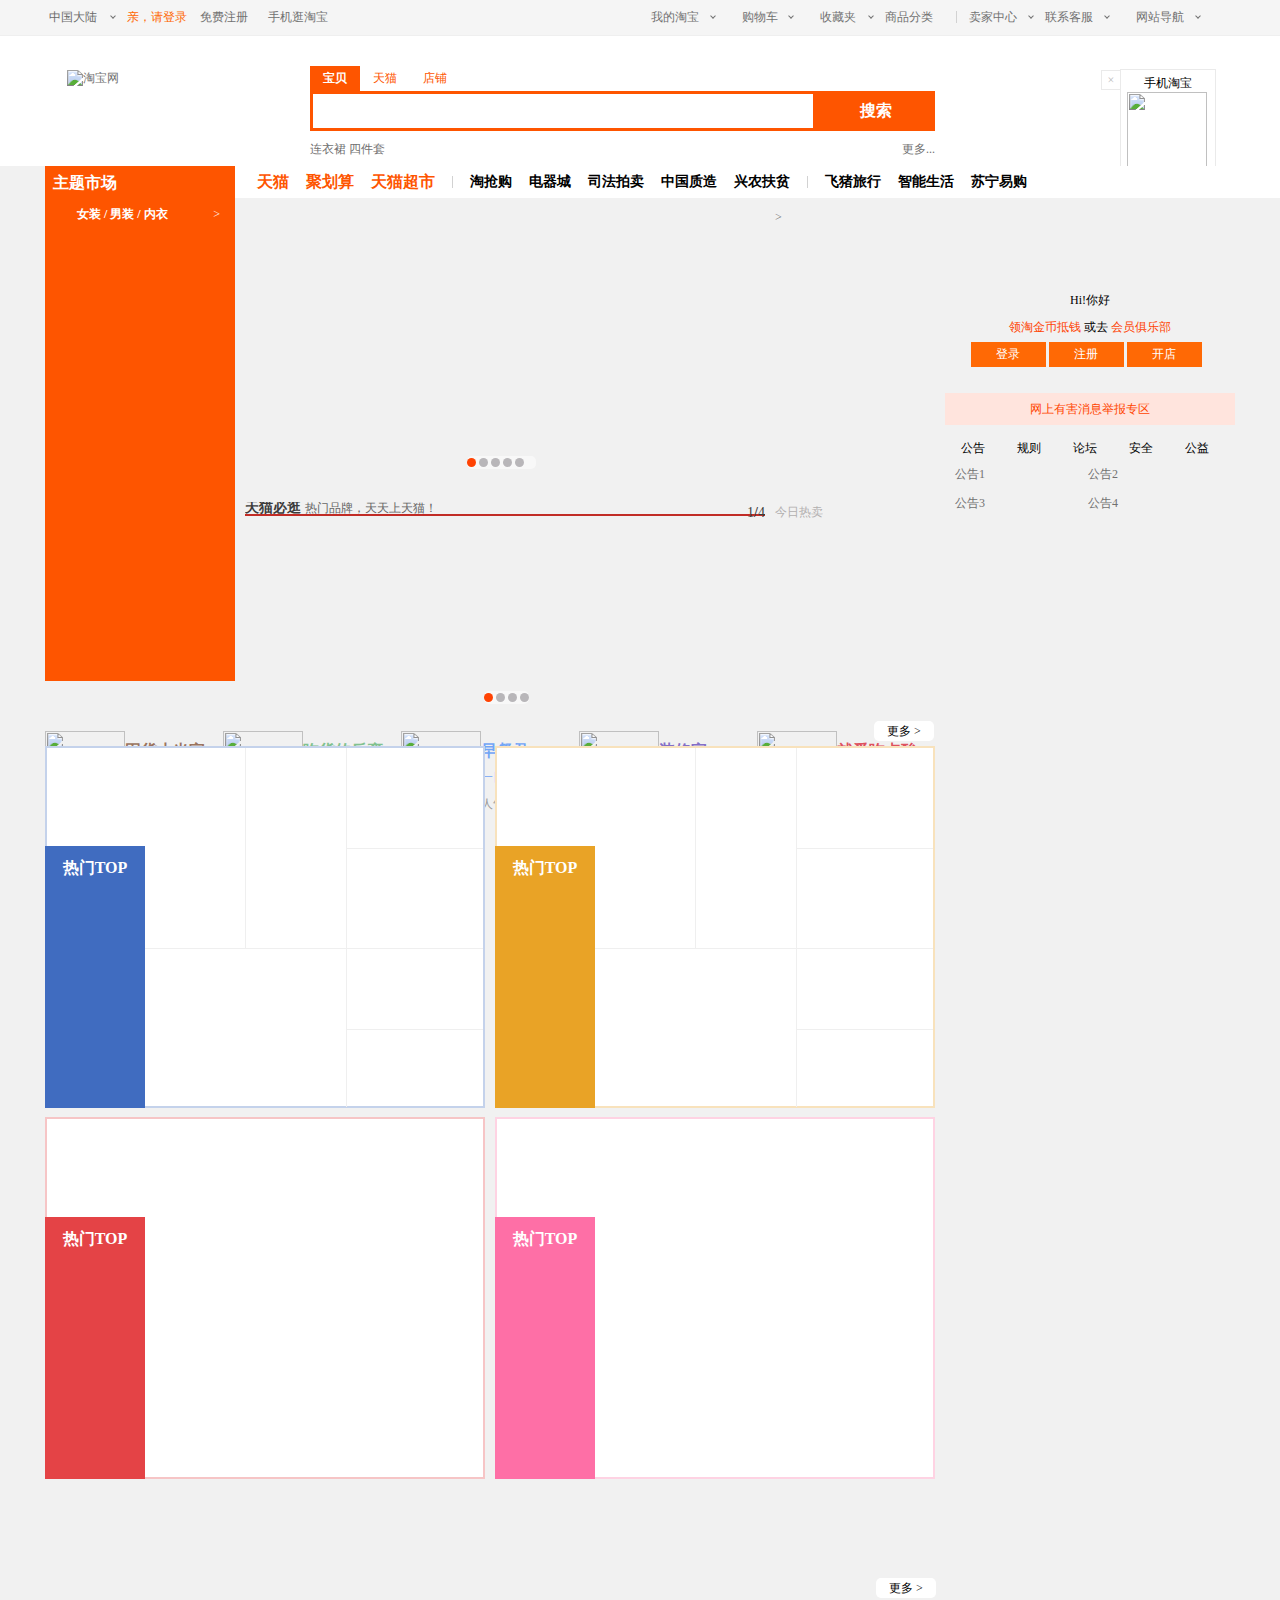
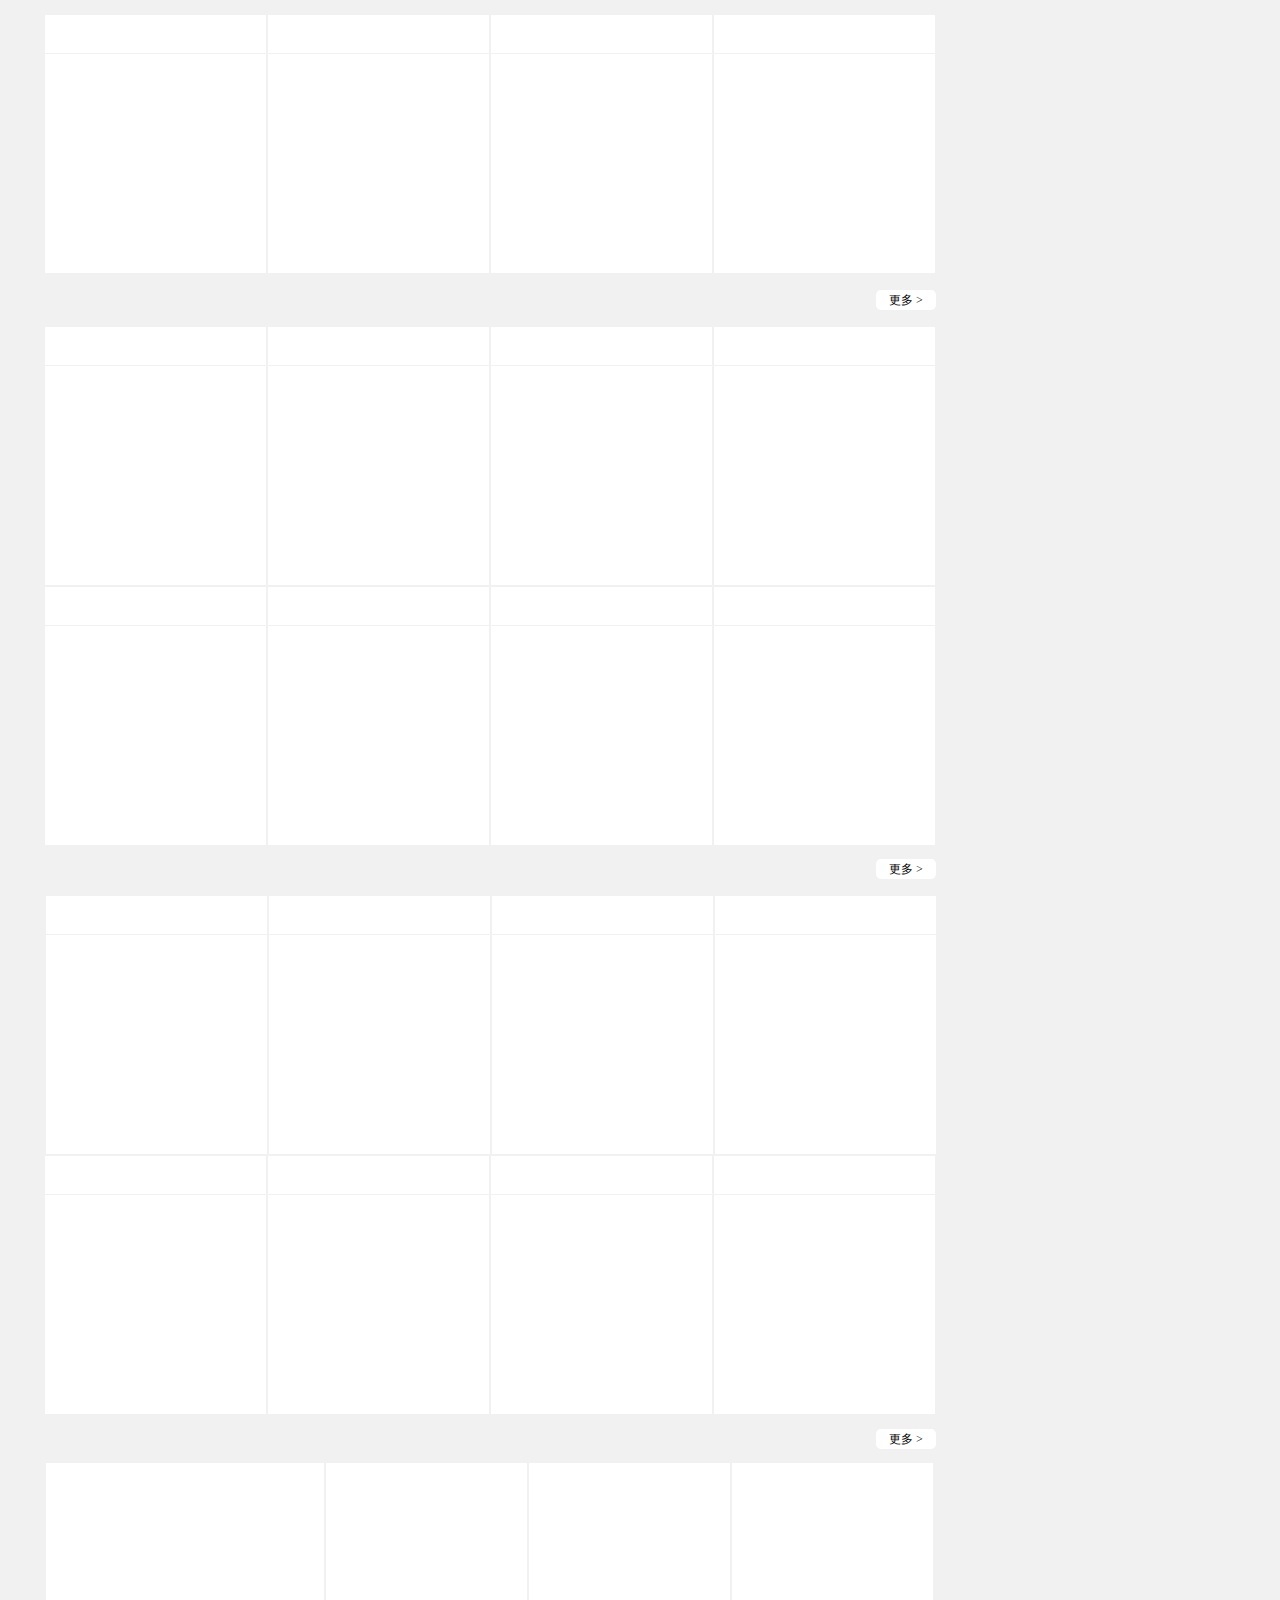
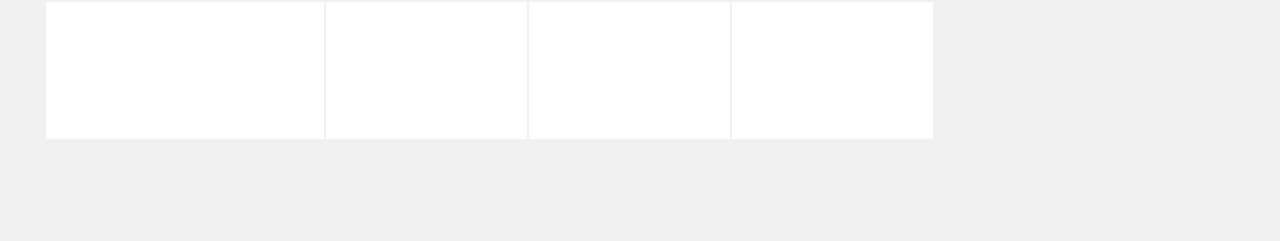
==== taobaoClone/index.html @ 54594da0 "change folder name" ====
<!DOCTYPE html>
<html lang="en">
<head>
    <meta charset="UTF-8">
    <meta name="viewport" content="width=device-width, initial-scale=1.0">
    <meta http-equiv="X-UA-Compatible" content="ie=edge">
    <title>淘宝网 - 淘！我喜欢</title>
    <link rel="stylesheet" href="css/reset.css">
    <link rel="stylesheet" href="css/index.css">
    <link rel="stylesheet" href="css/show.css">
    <link rel="stylesheet" href="css/sidebar.css">
    <script src="js/common.js"></script>
    <script src="js/popup.js"></script>
    <script src="js/slide.js"></script>
</head>
<body>
    <div class="wrap_top">
        <div class="top">
            <ul class="top_left">
                <li>
                    中国大陆<div class="arrow"></div>
                    <ul class="top_left_drop">
                        <li><a href="">全球</a></li>
                        <li><a href="">中国大陆</a></li>
                        <li><a href="">香港</a></li>
                        <li><a href="">澳门</a></li>
                        <li><a href="">台湾</a></li>
                        <li><a href="">台湾</a></li>
                        <li><a href="">马来西亚</a></li>
                        <li><a href="">新加坡</a></li>
                    </ul>
                </li>
                <li><a href="">亲，请登录</a></li>
                <li><a href="">免费注册</a></li>
                <li><a href="">手机逛淘宝</a></li>
            </ul>
            <ul class="top_right">
                <li><a href="">我的淘宝</a><div class="arrow"></div>
                    <ul class="top_right_drop">
                        <li><a href="">已买到的宝贝</a></li>
                        <li><a href="">我的足迹</a></li>
                    </ul>
                </li>
                <li><a href="">购物车</a><div class="arrow"></div></li>
                <li><a href="">收藏夹</a><div class="arrow"></div>
                    <ul class="top_right_drop">
                        <li><a href="">收藏的宝贝</a></li>
                        <li><a href="">收藏的店铺</a></li>
                    </ul>
                </li>
                <li><a href="">商品分类</a><div class="line"></div></li>
                <li><a href="">卖家中心</a><div class="arrow"></div>
                    <ul class="top_right_drop">
                        <li><a href="">免费开店</a></li>
                        <li><a href="">已卖出的宝贝</a></li>
                        <li><a href="">出售中的宝贝</a></li>
                        <li><a href="">卖家服务市场</a></li>
                        <li><a href="">卖家培训中心</a></li>
                        <li><a href="">体检中心</a></li>
                        <li><a href="">问商友</a></li>
                    </ul>
                </li>
                <li><a href="">联系客服</a><div class="arrow"></div>
                    <ul class="top_right_drop">
                        <li><a href="">消费者客服</a></li>
                        <li><a href="">卖家客服</a></li>
                    </ul>
                </li>
                <li><a href="">网站导航</a><div class="arrow"></div>
                    <ul class="top_right_drop">
                        <!-- <li>
                            <h3></h3>
                            <ul></ul>
                        </li>
                        <li>
                            <h3></h3>
                            <ul></ul>
                        </li>
                        <li>
                            <h3></h3>
                            <ul></ul>
                        </li> -->
                    </ul>
                </li>
            </ul>
        </div>
    </div>
    <div class="wrap_header">
        <div class="header">
            <div class="logo">
                <a href="http://www.taobao.com/"><img src="img/logo-taobao.jpg" alt="淘宝网"></a>
            </div>
            <div class="search">
                <form action="post" class="search_form">
                    <ul><li class="active">宝贝</li><li>天猫</li><li>店铺</li>
                    </ul><input type="text" name="" id="">
                    <button>搜索</button>
                    <div class="search_suggest">
                        <a href="">连衣裙</a>
                        <a href="">四件套</a>
                        <span><a href="">更多...</a></span>
                    </div>
                </form>
        </div>
        <div class="mar">
                    <span>×</span>
                    手机淘宝
                        <img src="img/mar/taobao.png" alt=""></div>
            </div>
    </div>
    <div class="main_up">
        <div class="menu">
            <h3>主题市场</h3>
            <ul>
                <li>
                    <span></span> /
                    <span></span> /
                    <span></span>
                    <i>></i>
                </li>
            </ul>
            <div class="popup clearfix">
                <ul class="popup_left">
                    <!-- <li>
                        <h3>女装<span>更多 ></span></h3>
                        <a href="">秋新品</a>
                        <a href="">连衣裙</a>
                        <a href="">针织衫</a>
                        <a href="">毛衣</a>
                    </li>
                    <li>
                        <h3>女装<span>更多 ></span></h3>
                        <a href="">秋新品</a>
                        <a href="">连衣裙</a>
                        <a href="">针织衫</a>
                        <a href="">毛衣</a>
                    </li>
                    <li>
                        <h3>女装<span>更多 ></span></h3>
                        <a href="">秋新品</a>
                        <a href="">连衣裙</a>
                        <a href="">针织衫</a>
                        <a href="">毛衣</a>
                    </li> -->
                </ul>
                <div class="popup_right">
                    <span class="underline"></span><h3><img src="img/heart.gif" alt=""> 猜你喜欢</h3><span class="underline"></span>
                    <p>实时推荐最适合你的宝贝</p>
                    <img src="http://temp.im/110x110" alt="">
                    <img src="http://temp.im/110x110" alt="">
                    <img src="http://temp.im/110x110" alt="">
                    <img src="http://temp.im/110x110" alt="">
                    <img src="http://temp.im/110x110" alt="">
                    <img src="http://temp.im/110x110" alt="">
                </div>
            </div>
        </div>
        <div class="ad1">
            <a href=""><img src="img/ad/ad1.jpg" alt=""></a>
        </div>
        <div class="nav">
            <ul>  
                <li class="red">天猫</li>
                <li class="red">聚划算</li>
                <li class="red">天猫超市</li>
                <li class="line"></li>
                <li>淘抢购</li>
                <li>电器城</li>
                <li>司法拍卖</li>
                <li>中国质造</li>
                <li>兴农扶贫</li>
                <li class="line"></li>
                <li>飞猪旅行</li>
                <li>智能生活</li>
                <li>苏宁易购</li>
            </ul>
        </div>
        <div class="slide_up">
            <div class="slide_up_left"><</div>
            <div class="slide_up_right">></div>
            <div class="button">
                <span class="active"></span>
                <span></span>
                <span></span>
                <span></span>
                <span></span>
            </div>
            <ul>
                <li><img src="img/ad/slide5.jpg" alt=""></li><li><img src="img/ad/slide1.jpg" alt=""></li><li><img src="img/ad/slide2.jpg" alt=""></li><li><img src="img/ad/slide3.jpg" alt=""></li><li><img src="img/ad/slide4.jpg" alt=""></li><li><img src="img/ad/slide5.jpg" alt=""></li><li><img src="img/ad/slide1.jpg" alt=""></li>
            </ul>
        </div>
        <div class="ad2"><a href=""><img src="img/ad/ad2.jpg" alt=""</a>></div>
        <div class="slide_down">
            <h3>
                <img src="img/天猫.gif" alt="">天猫必逛
                <i>热门品牌，天天上天猫！</i>
                <span><em></em>/<em></em></span>
            </h3>
            <div class="slide_down_left"><</div>
            <div class="slide_down_right">></div>
            <div class="button">
                <span class="active"></span>
                <span></span>
                <span></span>
                <span></span>
            </div>
            <ul>
                <li><a href=""><img src="http://temp.im/520x202" alt=""></a></li><li><a href=""><img src="http://temp.im/520x202" alt=""></a></li><li><a href=""><img src="http://temp.im/520x202" alt=""></a></li><li><a href=""><img src="http://temp.im/520x202" alt=""></a></li><li><a href=""><img src="http://temp.im/520x202" alt=""></a></li><li><a href=""><img src="http://temp.im/520x202" alt=""></a></li>
            </ul>
        </div>
        <div class="ad3"><h2>今日热卖</h2><a href=""><img src="img/ad/ad3.jpg" alt=""></a></div>
        <div class="ad4">
            <div>
                <img src="" alt="">
                <h4>囤货小当家</h4>
                <strong>会囤会生活</strong><span>人气3234222</span>
            </div>
            <div>
                <img src="" alt="">
                <h4>吃货的后裔</h4>
                <strong>翻滚吧美食君</strong><span>人气3234222</span>
            </div>
            <div>
                <img src="" alt="">
                <h4>早餐君</h4>
                <strong>一日之计在于晨</strong><span>人气3234222</span>
            </div>
            <div>
                <img src="" alt="">
                <h4>装修家</h4>
                <strong>造我的舒适家</strong><span>人气3234222</span>
            </div>
            <div>
                <img src="" alt="">
                <h4>就爱吃点酸</h4>
                <strong>忍不住的口水</strong><span>人气3234222</span>
            </div>
        </div>

        <div class="sidebar_up">
            <div class="login">
                <div class="wrap">
                    <img src="img/getAvatar_002.jpg" alt="">
                </div>
                <p>Hi!你好</p>
                <p><a href="">领淘金币抵钱</a> 或去 <a href="">会员俱乐部</a></p>
                <form action="">
                    <button>登录</button>
                    <button>注册</button>
                    <button>开店</button>
                </form>
            </div>
            <a href="">网上有害消息举报专区</a>
            <div class="tab">
                <ul>
                    <li>公告</li><li>规则</li><li>论坛</li><li>安全</li><li>公益</li>
                </ul>
                <div class="box">
                    <a href="">公告1</a>
                    <a href="">公告2</a>
                    <a href="">公告3</a>
                    <a href="">公告4</a>
                </div>
            </div>
            <ul>
                <li></li>
                <li></li>
                <li></li>
                <li></li>
                <li></li>
                <li></li>
                <li></li>
                <li></li>
                <li></li>
                <li></li>
                <li></li>
                <li></li>
            </ul>
            <div class="app"></div>
        </div>
    </div>
    <div class="main_down">
        <div class="show1">
            <h3 class="show_title"><em><strong>更多 ></strong></em></h3>
            <div class="often">
                <div class="logo"><img src="img/show/show1-1.png" alt=""></div>
                <div class="side"><h4>热门TOP</h4></div>
                <div><img src="img/show/show1 1 1.jpg" alt=""></div>
                <div><img src="img/show/show1 1 2.jpg" alt=""></div>
                <div><img src="img/show/show1 1 3.jpg" alt=""></div>
                <div><img src="" alt=""></div>
                <div><img src="img/show/show1 1 5.jpg" alt="" class="show_center1"></div>
                <div><img src="img/show/show1 1 6.jpg" alt="" class="show_center2"></div>
                <div><img src="img/show/show1 1 7.jpg" alt="" class="show_center2"></div>
            </div>
            <div class="often">
                <div class="logo"><img src="img/show/show1-2.png" alt=""></div>
                <div class="side"><h4>热门TOP</h4></div>
                <div><img src="img/show/show1 2 1.jpg" alt=""></div>
                <div><img src="img/show/show1 2 2.jpg" alt=""></div>
                <div><img src="img/show/show1 2 3.jpg" alt="">
                </div>
                <div><img src="" alt=""></div>
                <div><img src="img/show/show1 2 5.jpg" alt="" class="show_center1"></div>
                <div><img src="img/show/show1 2 6.jpg" alt="" class="show_center2"></div>
                <div><img src="" alt="" class="show_center2"></div>
            </div>
            <div class="often">
                <div class="logo"><img src="img/show/show1-3.png" alt=""></div>
                <div class="side"><h4>热门TOP</h4></div>
                <!-- <div><img src="img/show/show1 3 1.jpg" alt="">
                <</div>
                <div><img src="img/show/show1 3 2.jpg" alt=""></div>
                <div><img src="img/show/show1 3 3.jpg" alt=""></div>
                <div><img src="img/show/show1 3 4.jpg" alt=""></div>
                <div><img src="img/show/show1 3 5.jpg" alt=""></div>
                <div><img src="img/show/show1 3 6.jpg" alt=""></div>
                <div><img src="img/show/show1 3 7.jpg" alt=""></div> -->
            </div>
            <div class="often">
                <div class="logo"><img src="img/show/show1-4.png" alt=""></div>
                <div class="side"><h4>热门TOP</h4></div>
                <!-- <div><img src="img/show/show1 4 1.jpg" alt=""></div>
                <div><img src="img/show/show1 4 2.jpg" alt=""></div>
                <div><img src="img/show/show1 4 3.jpg" alt=""></div>
                <div><img src="img/show/show1 4 4.jpg" alt=""></div>
                <div><img src="img/show/show1 4 5.jpg" alt=""></div>
                <div><img src="img/show/show1 4 6.jpg" alt=""></div>
                <div><img src="img/show/show1 4 7.jpg" alt=""></div> -->
            </div>

        </div>

        <div class="ad5"><a href=""><img src="img/ad/ad5.jpg" alt=""></a></div>

        <div class="show2">
            <h3 class="show_title"><em><strong>更多 ></strong></em></h3>
            <div class="show_common">
                <div class="top">
                    <img src="img/show/show2 1 top.png" alt="" class="show_logo">
                    <img src="img/show-mar.gif" alt="" class="show_mar">
                </div>
                <div class="highlong"><img src="img/show/show2 1 1.jpg" alt=""></div>
                <div class="square"><img src="img/show/show2 1 2.png" alt=""></div>
                <div class="square"><img src="img/show/show2 1 3.png" alt=""></div>
            </div>
            <div class="show_common">
                <div class="top">
                    <img src="img/show/show2 2 top.png" alt="" class="show_logo">
                    <img src="img/show-mar.gif" alt="" class="show_mar">
                </div>
                <div class="square"><img src="img/show/show2 2 1.png" alt=""></div>
                <div class="square"><img src="img/show/show2 2 2.jpg" alt=""></div>
                <div class="square"><img src="img/show/show2 2 3.png" alt=""></div>
                <div class="square"><img src="img/show/show2 2 4.jpg" alt=""></div>
            </div>
            <div class="show_common">
                <div class="top">
                    <img src="img/show/show2 3 top.png" alt="" class="show_logo">
                    <img src="img/show-mar.gif" alt="" class="show_mar">
                </div>
                <div class="highlong"><img src="img/show/show2 3 1.jpg" alt=""></div>
                <div class="square"><img src="img/show/show2 3 2.jpg" alt=""></div>
                <div class="square"><img src="img/show/show2 3 3.jpg" alt=""></div>
            </div>
            <div class="show_common">
                <div class="top">
                    <img src="img/show/show2 4 top.png" alt="" class="show_logo">
                    <img src="img/show-mar.gif" alt="" class="show_mar">
                </div>
                <div class="square"><img src="img/show/show2 4 1.png" alt=""></div>
                <div class="square"><img src="img/show/show2 4 2.jpg" alt=""></div>
                <div class="square"><img src="img/show/show2 4 3.jpg" alt=""></div>
                <div class="square"><img src="img/show/show2 4 4.jpg" alt=""></div>
            </div>
        </div>
        <div class="show3">
            <h3 class="show_title"><em><strong>更多 ></strong></em></h3>
            <div class="show_common">
                <div class="top">
                    <img src="img/show/show3 1 top.png" alt="" class="show_logo">
                    <img src="img/show-mar.gif" alt="" class="show_mar">
                </div>
                <div class="highlong2"><img src="img/show/show3 1 1.jpg" alt=""></div>
                <div class="highlong2"><img src="img/show/show3 1 2.jpg" alt=""></div>
                <div class="widelong"></div>
            </div>
            <div class="show_common">
                <div class="top">
                    <img src="img/show/show3 2 top.png" alt="" class="show_logo">
                    <img src="img/show-mar.gif" alt="" class="show_mar">
                </div>
                <div class="square"><img src="img/show/show3 2 1.jpg" alt=""></div>
                <div class="square"><img src="img/show/show3 2 2.jpg" alt=""></div>
                <div class="square"><img src="img/show/show3 2 3.jpg" alt=""></div>
                <div class="square"><img src="img/show/show3 2 4.jpg" alt=""></div>
            </div>
            <div class="show_common">
                <div class="top">
                    <img src="img/show/show3 3 top.png" alt="" class="show_logo">
                </div>
                <div class="highlong2"><img src="img/show/show3 3 1.jpg" alt=""></div>
                <div class="highlong2"><img src="img/show/show3 3 2.jpg" alt=""></div>
                <div class="widelong"></div>
            </div>
            <div class="show_common">
                <div class="top">
                    <img src="img/show/show3 4 top.jpg" alt="" class="show_logo">
                    <img src="img/show-mar.gif" alt="" class="show_mar">
                </div>
                <div class="square"><img src="img/show/show3 4 1.jpg" alt=""></div>
                <div class="square"><img src="img/show/show3 4 2.jpg" alt=""></div>
                <div class="square"><img src="img/show/show3 4 3.jpg" alt=""></div>
                <div class="square"><img src="img/show/show3 4 4.jpg" alt=""></div>
            </div>
            <div class="show_common">
                <div class="top">
                    <img src="img/show/show3 5 top.png" alt="" class="show_logo">
                    <img src="img/show-mar.gif" alt="" class="show_mar">
                </div>
                <div class="square"><img src="img/show/show3 5 1.jpg" alt=""></div>
                <div class="square"><img src="img/show/show3 5 2.jpg" alt=""></div>
                <div class="square"><img src="img/show/show3 5 3.jpg" alt=""></div>
                <div class="square"><img src="img/show/show3 5 4.jpg" alt=""></div>
            </div>
            <div class="show_common">
                <div class="top">
                    <img src="img/show/show3 6 top.png" alt="" class="show_logo">
                    <img src="img/show-mar.gif" alt="" class="show_mar">
                </div>
                <div class="highlong2"><img src="img/show/show3 6 1.jpg" alt=""></div>
                <div class="highlong2"><img src="img/show/show3 6 2.jpg" alt=""></div>
                <div class="widelong"></div>
            </div>
            <div class="show_common">
                <div class="top">
                    <img src="img/show/show3 7 top.png" alt="" class="show_logo">
                    <img src="img/show-mar.gif" alt="" class="show_mar">
                </div>
                <div class="highlong2"><img src="img/show/show3 7 1.jpg" alt=""></div>
                <div class="highlong2"><img src="img/show/show3 7 2.jpg" alt=""></div>
                <div class="widelong"></div>
            </div>
            <div class="show_common">
                <div class="top">
                    <img src="img/show/show3 8 top.png" alt="" class="show_logo">
                    <img src="img/show-mar.gif" alt="" class="show_mar">
                </div>
                <div class="square"><img src="img/show/show3 8 1.jpg" alt=""></div>
                <div class="square"><img src="img/show/show3 8 2.jpg" alt=""></div>
                <div class="square"><img src="img/show/show3 8 3.jpg" alt=""></div>
                <div class="square"><img src="img/show/show3 8 4.jpg" alt=""></div>
            </div>
        </div>
        <div class="show4">
            <h3 class="show_title"><em><strong>更多 ></strong></em></h3>
            <div class="show_common">
                <div class="top">
                    <img src="img/show/show4 1 top.png" alt="" class="show_logo">
                    <img src="img/show-mar.gif" alt="" class="show_mar">
                </div>
                <div class="square"><img src="img/show/show4 1 1.jpg" alt=""></div>
                <div class="square"><img src="img/show/show4 1 2.jpg" alt=""></div>
                <div class="square"><img src="img/show/show4 1 3.jpg" alt=""></div>
                <div class="square"><img src="img/show/show4 1 4.jpg" alt=""></div>
            </div>
            <div class="show_common">
                <div class="top">
                    <img src="img/show/show4 2 top.png" alt="" class="show_logo">
                    <img src="img/show-mar.gif" alt="" class="show_mar">
                </div>
                <div class="square"><img src="img/show/show4 2 1.jpg" alt=""></div>
                <div class="square"><img src="img/show/show4 2 2.jpg" alt=""></div>
                <div class="square"><img src="img/show/show4 2 3.jpg" alt=""></div>
                <div class="square"><img src="img/show/show4 2 4.jpg" alt=""></div>
            </div>
            <div class="show_common">
                <div class="top">
                    <img src="img/show/show4 3 top.jpg" alt="" class="show_logo">
                    <img src="img/show-mar.gif" alt="" class="show_mar">
                </div>
                <div class="square"><img src="img/show/show4 3 1.jpg" alt=""></div>
                <div class="square"><img src="img/show/show4 3 2.jpg" alt=""></div>
                <div class="square"><img src="img/show/show4 3 3.jpg" alt=""></div>
                <div class="square"><img src="img/show/show4 3 4.jpg" alt=""></div>
            </div>
            <div class="show_common">
                <div class="top">
                    <img src="img/show/show4 4 top.jpg" alt="" class="show_logo">
                    <img src="img/show-mar.gif" alt="" class="show_mar">
                </div>
                <div class="highlong2"><img src="img/show/show4 4 1.png" alt=""></div>
                <div class="highlong2"><img src="img/show/show4 4 2.jpg" alt=""></div>
                <div class="widelong"></div>
            </div>
            <div class="show_common">
                <div class="top">
                    <img src="img/show/show4 5 top.png" alt="" class="show_logo">
                    <img src="img/show-mar.gif" alt="" class="show_mar">
                </div>
                <div class="square"><img src="img/show/show4 5 1.jpg" alt=""></div>
                <div class="square"><img src="img/show/show4 5 2.jpg" alt=""></div>
                <div class="square"><img src="img/show/show4 5 3.jpg" alt=""></div>
                <div class="square"><img src="img/show/show4 5 4.jpg" alt=""></div>
            </div>
            <div class="show_common">
                <div class="top">
                    <img src="img/show/show4 6 top.png" alt="" class="show_logo">
                    <img src="img/show-mar.gif" alt="" class="show_mar">
                </div>
                <div class="square"><img src="img/show/show4 6 1.png" alt=""></div>
                <div class="square"><img src="img/show/show4 6 2.jpg" alt=""></div>
                <div class="square"><img src="img/show/show4 6 3.jpg" alt=""></div>
                <div class="square"><img src="img/show/show4 6 4.jpg" alt=""></div>
            </div>
            <div class="show_common">
                <div class="top">
                    <img src="img/show/show4 7 top.jpg" alt="" class="show_logo">
                    <img src="img/show-mar.gif" alt="" class="show_mar">
                </div>
                <div class="square"><img src="img/show/show4 7 1.jpg" alt=""></div>
                <div class="square"><img src="img/show/show4 7 2.jpg" alt=""></div>
                <div class="square"><img src="img/show/show4 7 3.jpg" alt=""></div>
                <div class="square"><img src="img/show/show4 7 4.jpg" alt=""></div>
            </div>
            <div class="show_common">
                <div class="top">
                    <img src="img/show/show4 8 top.png" alt="" class="show_logo">
                    <img src="img/show-mar.gif" alt="" class="show_mar">
                </div>
                <div class="highlong2"><img src="img/show/show4 8 1.png" alt=""></div>
                <div class="highlong2"><img src="img/show/show4 8 2.png" alt=""></div>
                <div class="widelong"></div>
            </div>
        </div>
        <div class="show5">
            <h3 class="show_title"><em><strong>更多 ></strong></em></h3>
            <div class="show5_wide">
                <div class="top"><img src="img/show/show5 1 top.png" alt="" class="show_logo"><img src="img/show-mar.gif" alt="" class="show_mar"></div>
                <img src="" alt="">
            </div>
            <div class="show5_normal">
                <div class="top"><img src="img/show/show5 2 top.png" alt="" class="show_logo"><img src="img/show-mar.gif" alt="" class="show_mar"></div>
                <img src="img/show/show5 2.jpg" alt="" class="show5_img">
            </div>
            <div class="show5_normal">
                <div class="top"><img src="img/show/show5 3 top.png" alt="" class="show_logo"><img src="img/show-mar.gif" alt="" class="show_mar"></div>
                <img src="img/show/show5 3.jpg" alt="" class="show5_img">
            </div>
            <div class="show5_normal">
                <div class="top"><img src="img/show/show5 4 top.png" alt="" class="show_logo"><img src="img/show-mar.gif" alt="" class="show_mar"></div>
                <img src="img/show/show5 4.jpg" alt="" class="show5_img">
            </div>
            <div class="show5_wide">
                <div class="top"><img src="img/show/show5 5 top.png" alt="" class="show_logo"><img src="img/show-mar.gif" alt="" class="show_mar"></div>
                <img src="img/show/show5 5.jpg" alt="" class="show5_img">
            </div>
            <div class="show5_normal">
                <div class="top"><img src="img/show/show5 6 top.png" alt="" class="show_logo"><img src="img/show-mar.gif" alt="" class="show_mar"></div>
                <img src="img/show/show5 6.png" alt="" class="show5_img">
            </div>
            <div class="show5_normal">
                <div class="top"><img src="img/show/show5 7 top.png" alt="" class="show_logo"><img src="img/show-mar.gif" alt="" class="show_mar"></div>
                <img src="img/show/show5 7.jpg" alt="" class="show5_img">
            </div>
            <div class="show5_normal">
                <div class="top"><img src="img/show/show5 8 top.png" alt="" class="show_logo"><img src="img/show-mar.gif" alt="" class="show_mar"></div>
                <img src="img/show/show5 8.jpg" alt="" class="show5_img">
            </div>
        </div>

        <div class="ad6"><a href=""><img src="img/ad/ad6.jpg" alt=""></a></div>
        <div class="sidebar_down">
            <div class="news"></div>
            <div class="goods"></div>
            <div class="shops"></div>
            <div class="ad"></div>
        </div>
    </div>
    <div class="bottom">
        <div class="bottom1"></div>
        <div class="bottom2"></div>
        <div class="bottom3"></div>
        <div class="bottom4"></div>
    </div>
    <div class="helper"></div>
    <div class="footer"></div>
</body>
</html>
---- taobaoClone/css/index.css ----
body{background: #f1f1f1;}
/* top部分 */
a {
    color: #717171;
}
a:hover{
    color: #ff6905;
}
.arrow {
    width: 3px;
    height: 3px;
    border-left: 1px solid #717171;
    border-bottom: 1px solid #717171;
    transform: rotate(-45deg);
    position: absolute;
    top: 14px;
    right: 0px;
}
.line{
    width: 1px;
    height: 12px;
    background: #D2D2D2;
}
.underline{
    display: inline-block;
    height: 1px;
    width: 45px;
    background: #D2D2D2;
}

.wrap_top {
    width: 100%;
    height: 35px;
    border-bottom: 1px solid #efefef;
    background: #f5f5f5;
}
.top {
    height: 100%;
    width: 1190px;
    margin: 0 auto;
    line-height: 35px;
}
.top li{
    position: relative;
    padding-left: 4px;
    padding-right: 6px;
}
.top_left {
    float: left;
}
.top_left>li {
    display: inline-block;
}
.top_left>li:nth-of-type(1){
    color: #6a6a6a;
    width: 60px;
}
.top_left>li:nth-of-type(2) a{
    width: 62px;
    color: #ff6905;
    margin-left: 5px;
}
.top_left>li:nth-of-type(3){
    width: 50px;
}
.top_left>li:nth-of-type(4){
    width: 68px;
    margin-left: 5px;
}

.top_left_drop {
    width: 265px;
    height: 210px;
    background: #fff;
    text-align: left;
    display: none;
    position: absolute;
    left: 0;
    top: 35px;
    overflow-y: scroll;
    border: 1px solid #efefef;
}
.top_left_drop li{
    display: block;
}
.top_left_drop li:hover{
    background: #f5f5f5;
}
.top_left_drop li a{
    display: block;
}

.top_right {
    float: right;
    width: 588px;
}
.top_right>li{
    display: inline-block;
}
.top_right_drop li:hover{
    background: #f5f5f5;
}
.top_right>li:nth-of-type(1){
    width: 58px;
}
.top_right>li:nth-of-type(2){
    width: 58px;
    background: url(../img/shopcar.gif) no-repeat 0 12px;
    text-indent: 13px;
    margin-left: 7px;
}
.top_right>li:nth-of-type(3){
    width: 60px;
    margin-left: 7px;
    background: url(../img/mar.gif) no-repeat 0 10px;
    text-indent: 13px;
}
.top_right>li:nth-of-type(4){
    width: 66px;
    margin-left: 5px;
}
.top_right>li:nth-of-type(4) .line{
    position: absolute;
    top: 11px;
    right: 0;
}
.top_right>li:nth-of-type(5){
    width: 58px;
    margin-left: 5px;
}
.top_right>li:nth-of-type(6){
    width: 58px;
    margin-left: 5px;
}
.top_right>li:nth-of-type(7){
    width: 73px;
    margin-left: 5px;
    background: url(../img/menu.gif) no-repeat 4px 13px;
    text-indent: 15px;
}
.top_right_drop{
    display: none;
    position: absolute;
    top: 35px;
    left: 0;
    border: 1px solid #efefef;
}
.top_right_drop li a{
    display: block;
}
.top_right>li:nth-of-type(1) .top_right_drop{
    width: 85px;
}
.top_right>li:nth-of-type(3) .top_right_drop{
    width: 85px;
    left: -16px;
}
.top_right>li:nth-of-type(5) .top_right_drop{
    width: 85px;
}
.top_right>li:nth-of-type(6) .top_right_drop{
    width: 80px;
}

/* header部分 */
.wrap_header{background: #fff;height: 130px;width: 100%;}
.header{
    position: relative;
    width: 1190px;
    margin: 0 auto;
}
.logo{
    position: absolute;
    left: 22px;
    top: 34px;
}
.search{
    position: absolute;
    left: 265px;
    top: 30px;
}
.search_form{
    width: 625px;
    height: 65px;
}
.search_form>ul>li{
    display: inline-block;
    width: 50px;
    height: 25px;
    text-align: center;
    line-height: 25px;
    color: #fe5500;
}
/* .search_form>ul>li:hover{
    background: ;
    color: ;
} */
.search_form>ul .active{
    background: #fe5500;
    color: #fff;
    font-weight: bold;
}
.search_form input{
    width: 500px;
    height: 34px;
    border: 3px solid #fe5500;
    display: inline-block;
}
.search_form button {
    width: 119px;
    height: 40px;
    background: #fe5500;
    color: #fff;
    font-size: 16px;
    font-weight: bold;
    float: right;
}
.search_suggest{
    position: absolute;
    top: 75px;
    left: 0;
    width: 100%;
}
.search_suggest a{
    display: inline-block;
}
.search_suggest a:hover{
    color: #fe5500;
}
.search_suggest span{
    position: absolute;
    right: 0;
}
.mar{
    position: absolute;
    left: 1075px;
    top: 33px;
    border: 1px solid #eaeaea;
    width: 82px;
    height: 95px;
    text-align: center;
    padding: 5px 6px 12px 6px;
}
.mar>span{
    border: 1px solid #eaeaea;
    width: 18px;
    height: 18px;
    display: block;
    position: absolute;
    left: -20px;
    top: 0;
    line-height: 18px;
    color: #BDBDBD;
}
.mar img{
    display: block;
    width: 80px;
    height: 80px;
}

/* 写mainup部分 */
.main_up{
    position: relative;
    width: 1190px;
    margin: 0 auto;
}
/* nav部分 */
.nav{
    display: inline-block;
    width: 1089px;
    height: 32px;
    position: absolute;
    line-height: 32px;
    top: 0;
    left: 180px;
    font-weight: bold;
    background: #fff;
}
.nav ul{ margin-left: 32px;}
.nav li{
    float: left;
    margin-right: 17px;
    font-size: 14px;
}
.nav li.line{
    margin-top: 10px;
}
.nav .red{
    color: #fe5500;
    font-size: 16px;
}

/* menu部分 */
.menu{
    width: 190px;
    height: 515px;
    position: relative;
    z-index: 1;
}
.menu>ul{
    width: 190px;
    height: 481px;
    background: #fe5500;
    color: #fff;
}
.menu>ul>li{
    font-weight: bold;
    height: 29px;
    line-height: 29px;
    padding-left: 32px;
    padding-right: 15px;
}
.menu>ul>li>i{
    float: right;
}
.menu>h3{
    font-size: 16px;
    background: #fe5500;
    color: #fff;
    height: 34px;
    line-height: 34px;
    padding-left: 8px;
}
.menu .popup{
    width: 710px;
    height: 521px;
    border: 2px solid #fe5500;
    position: absolute;
    left: 189px;
    top: 30px;
    z-index: 10;
    display: none;
}
.menu .popup .popup_left{
    float: left;
    background: #fff;
    width: 425px;
    padding: 30px 10px 10px 20px;
}
.menu .popup .popup_left>li{
    height: 157px;
    width: 426px;
}
.menu .popup .popup_left h3{
    border-bottom: 1px solid #B2AFAF;
    font-size: 15px;
    font-weight: bold;
    height: 24px;
    line-height: 24px;
    margin-bottom: 8px;
}
.menu .popup .popup_left h3 span{
    float: right;
    font-size: 12px;
}
.popup_left a{
    display: inline-block;
    outline: 1px solid blue;
    height: 24px;
    line-height: 24px;
    color: #666;
    margin-right: 16px;
}
.menu .popup .popup_right{
    float: left;
    background: #f4f4f4;
    width: 255px;
    height: 100%;
    position: relative;
}
.menu .popup .popup_right h3{
    font-size: 14px;
    text-align: center;
    margin-top: 20px;
}
.popup_right span.underline:nth-of-type(1){
    position: absolute;
    left: 38px;
    top: 27px;
}
.popup_right span.underline:nth-of-type(2){
    position: absolute;
    left: 173px;
    top: 27px;
}
.menu .popup .popup_right p{
    text-align: center;
    color: #989898;
}
.popup_right>img{
    width: 110px;
    height: 110px;
    margin: 15px 6px;
}

.ad1{
    width: 190px;
    height: 40px;
}

/* slide_up */
.slide_up{
    width: 520px;
    height: 280px;
    position: absolute;
    top: 44px;
    left: 200px;
    overflow: hidden;
}
.slide_up img{
    cursor: pointer;
}
.slide_up:hover .slide_up_left,.slide_up:hover .slide_up_right{
    display: block;
}
.slide_up_left, .slide_up_right{
    position: absolute;
    width: 22px;
    height: 33px;
    top: 127px;
    background: rgba(0,0,0,0.3);
    color: rgba(255, 255, 255,0.8);
    font-weight: bold;
    text-align: center;
    line-height: 33px;
    z-index: 2;
    display: none;
}
.slide_up_left{
    left: 0;
}
.slide_up_right{
    right: 0;
}
.slide_up .button{
    position: absolute;
    left: 222px;
    top: 246px;
    z-index: 2;
    width: 69px;
    height: 13px;
    border-radius: 5px;
    background: rgba(255, 255, 255, 0.50);
}
.slide_up .button span{
    width: 9px;
    height: 9px;
    border-radius: 9px;
    display: inline-block;
    background: #b8b6b9;
    cursor: pointer;
}
.slide_up .button span.active{
    background: #ff4303;
}
.slide_up>ul{
    width: 3640px;
    position: absolute;
    left: -520px;
}
.slide_up li{
    display: inline-block;
}


.ad2{
    width: 160px;
    height: 280px;
    position: absolute;
    top: 44px;
    left: 730px;
}

/* slide_down */
.slide_down{
    width: 520px;
    height: 218px;
    position: absolute;
    top: 336px;
    left: 200px;
    overflow: hidden;
}
.slide_down:hover .slide_down_left,.slide_down:hover .slide_down_right{
    display: block;
}
.slide_down h3 img{
    position: relative;
    top: 2px;
}
.slide_down h3{
    border-bottom: 2px solid #c12c26;
    font-size: 14px;
    font-weight: bold;
    color: #3c3c3c;
    line-height: 12px;
    /* height: 12px; */
}
.slide_down i{
    color:  #666666;
    font-style: normal;
    font-size: 12px;
    font-weight: normal;
}
.slide_down h3 span{
    float: right;
    position: relative;
    top: 5px;
}
.slide_down>ul{
    width: 3120px;
    position: absolute;
    left: -520px;
}
.slide_down>ul li{
    display: inline-block;
}
.slide_down_left, .slide_down_right{
    position: absolute;
    width: 22px;
    height: 33px;
    top: 107px;
    background: rgba(0,0,0,0.3);
    color: rgba(255, 255, 255,0.8);
    font-weight: bold;
    text-align: center;
    line-height: 33px;
    z-index: 2;
    display: none;
}
.slide_down_left{
    left: 0;
}
.slide_down_right{
    right: 0;
}
.slide_down .button{
    position: absolute;
    left: 239px;
    top: 189px;
    z-index: 2;
    /* width: 69px; */
    height: 13px;
    border-radius: 5px;
    background: rgba(255, 255, 255, 0.50);
}
.slide_down .button span{
    width: 9px;
    height: 9px;
    border-radius: 9px;
    display: inline-block;
    background: #b8b6b9;
    cursor: pointer;
}
.slide_down .button span.active{
    background: #ff4303;
}

.ad3{
    width: 160px;
    height: 217px;
    position: absolute;
    top: 338px;
    left: 730px;
}
.ad3 h2{
    font-weight: normal;
    color: #B2AFAF;
    margin-bottom: 3px;
}
.ad4{
    width: 890px;
    height: 76px;
    position: absolute;
    left: 0;
    top: 565px;
}
.ad4>div{
    width: 178px;
    height: 76px;
    float: left;
}
.ad4>div img{
    width: 80px;
    height: 76px;
    float: left;
}
.ad4>div h4{
    font-size: 16px;
    margin-top: 10px;
}
.ad4>div strong{
    margin-top: 7px;
    font-size: 12px;
    display: block;
}
.ad4>div span{
    margin-top: 10px;
    font-size: 12px;
    color: #999;
    display: block;
}
.ad4>div:nth-of-type(1) h4,.ad4>div:nth-of-type(1) strong{
    color: #9a745f;
}
.ad4>div:nth-of-type(2) h4,.ad4>div:nth-of-type(2) strong{
    color: #81c18f;
}
.ad4>div:nth-of-type(3) h4,.ad4>div:nth-of-type(3) strong{
    color: #72a5f6;
}
.ad4>div:nth-of-type(4) h4,.ad4>div:nth-of-type(4) strong{
    color: #846fc7;
}
.ad4>div:nth-of-type(5) h4,.ad4>div:nth-of-type(5) strong{
    color: #de525e;
}

/* sidebar_up */
.sidebar_up {
    width: 290px;
    height: 627px;
    position: absolute;
    left: 900px;
    top: 44px;;
}

/* main_down */
.main_down{
    height: 2670px;
    width: 1190px;
    margin: 25px auto;
    position: relative;
}

.ad5{
    width: 880px;
    height: 70px;
    position: absolute;
    top: 749px;
    left: 5px;
}

.ad6{
    width: 889px;
    height: 71px;
    position: absolute;
    left: 0;
    top: 2599px;
}

.sidebar_down{
    width: 290px;
    height: 2583px;
    position: absolute;
    left: 900px;
    top: 0;
}

/* bottom */
.bottom{
    
}
---- taobaoClone/css/show.css ----
.show1{
    width: 889px;
    height: 731px;
    position: absolute;
    left: 0;
    top: 0;
}
.show_center1{margin: 10px;}
.show_center2{margin: 8px;}

.show_title{
    position: relative;
    top: -25px;
    height: 33px;
    text-align: center;
}
.show_title em{
    display: inline-block;
    width: 60px;
    height: 20px;
    background: #fff;
    float: right;
    border-radius: 5px;
}
.show_title em strong{
    font-size: 12px;
    line-height: 20px;
}
.show1 .show_title{background: url(../img/icon.png) no-repeat center -608px;}
.show1 .often{ height: 358px; width: 436px; display: inline-block;position: absolute;background: #fff;}
.show1 .often .logo{width: 100px;height: 100px;position: absolute;top: -2px;left: -2px;}
.show1 .often .side{width: 100px;height: 262px;position: absolute;left: -2px;top: 98px;}
.show1 .often .side h4{font-size: 16px;color: #fff;text-align: center;margin-top: 12px;}
.show1>div:nth-of-type(1) .side{background: #406cc0}
.show1>div:nth-of-type(2) .side{background: #e9a326}
.show1>div:nth-of-type(3) .side{background: #e44346}
.show1>div:nth-of-type(4) .side{background: #fe6fa6}

.often>div:nth-of-type(3){position: absolute;left: 98px;top: 0;width: 100px;height: 200px;border: 1px solid #efefef;border-top: none;border-left: none;}
.often>div:nth-of-type(4){position: absolute;left: 198px;top: 0;width: 100px;height: 200px;border: 1px solid #efefef;border-top: none;}
.often>div:nth-of-type(6){position: absolute;left: 299px;top: 100px;width: 136px;height: 99px;border: 1px solid #efefef;border-right: none;}
.often>div:nth-of-type(7){position: absolute;left: 98px;top: 200px;width: 201px;height: 158px;border: 1px solid #efefef;border-left: none;border-bottom: none;}
.often>div:nth-of-type(8){position: absolute;left: 299px;top: 200px;width: 136px;height: 80px;border: 1px solid #efefef;border-right: none;}
.often>div:nth-of-type(9){position: absolute;left: 299px;top: 281px;width: 136px;height: 77px;border: 1px solid #efefef;border-right: none;border-bottom: none;}

.show1 .often:nth-of-type(1){left: 0;top: 0;border: 2px solid #c4d2eb;}
.show1 .often:nth-of-type(2){left: 450px;top: 0;border: 2px solid #f8e2bc;}
.show1 .often:nth-of-type(3){left: 0;top: 371px;border: 2px solid #f6c5c6;}
.show1 .often:nth-of-type(4){left: 450px;top: 371px;border: 2px solid #fed3e3;}



.show2{
    width: 891px;
    height: 259px;
    position: absolute;
    left: 0px;
    top: 857px;
}
.show2 .show_title{background: url(../img/icon.png) no-repeat center -728px;}
.show_logo{height: 18px;position: relative;left: 58px;top: 10px;}
.show_mar{position: relative;left: 60px;top: 10px;}

.show3{
    width: 891px;
    height: 526px;
    position: absolute;
    left: 0;
    top: 1169px;
}
.show3 .show_title{background: url(../img/icon.png) no-repeat center -688px;}
.show4{
    width: 891px;
    height: 526px;
    position: absolute;
    top: 1738px;
    left: 0;
}
.show4 .show_title{background: url(../img/icon.png) no-repeat center -529px;}
.show5{
    width: 891px;
    height: 275px;
    position: absolute;
    top: 2308px;
    left: 0;
}
.show5 .show_title{background: url(../img/icon.png) no-repeat center -568px;}


.show_common {width: 221px;height: 258px;float: left;border: 1px solid #f1f1f1;position: relative;top: -22px;background: #fff;}
.show_common .top{height: 38px;width: 221px;border-bottom: 1px solid #f1f1f1;}
.show_common .square{width: 110px;height: 108px;float: left;}
.show_common .square>img{height: 90px;margin: 9px;}
.show_common .highlong{width: 110px;height: 219px;float: left;}
.show_common .highlong>img{height: 200px;margin: 10px;}
.show_common .widelong{width: 221px;height: 58px;float: left;}
.show_common .highlong2{width: 110px;height: 160px;float: left;}
.show_common .highlong2>img{height: 90px;margin: 10px;}


.show2 div.show_common:nth-of-type(1),.show3 div.show_common:nth-of-type(1),.show3 div.show_common:nth-of-type(5),show4 div.show_common:nth-of-type(1),.show4 div.show_common:nth-of-type(5){border-left: none;}
.show2 div.show_common:nth-of-type(4),.show3 div.show_common:nth-of-type(4),.show3 div.show_common:nth-of-type(8),.show4 div.show_common:nth-of-type(4),.show4 div.show_common:nth-of-type(8){border-right: none;}

.show5_wide{width: 278px;height: 137px;float: left;position: relative;top: -25px;border: 0.5px solid #f1f1f1;background: #fff;}
.show5_normal{width: 201px;height: 137px;float: left;position: relative;top: -25px;border: 0.5px solid #f1f1f1;background: #fff;}
.show5 .top{height: 38px;}
.show5_wide .show_logo{left: 15px;}
.show5_wide .show_mar{left: 25px;}
.show5_normal .show_logo{left: 15px;}
.show5_normal .show_mar{left: 25px;}
.show5_img{position: absolute;right: 10px;bottom: 5px;height: 90px;}
---- taobaoClone/css/sidebar.css ----
/* sidebarUp */
.login{height: 168px;}
.login .wrap{width:57px;height: 57px;border-radius: 50%;overflow: hidden;margin: 15px auto 0;}
.login .wrap img{position: relative;left: -1px;}
.login>p{text-align: center;margin-top: 10px;}
.login>p>a{color:#ff4303;}
.login button{width: 75px;height: 25px;background: #ff6905;color: #fff;display: inline-block;}
.login form{margin:6px auto;width: 239px;}

.sidebar_up>a{display: block;width: 100%;background: #ffe4dd;color: #ff4400;text-align: center;margin: 0 auto;height: 32px;line-height: 32px;}

.tab{height: 109px;width: 100%;}
.tab>ul{height: 35px;}
.tab li{width: 26px;margin: 15px;display: inline-block;text-align: center;padding-bottom: 3px;}
.tab li:hover{border-bottom: 2px solid #ff4303;}
.box{margin-left: 10px;}
.box a{display: inline-block;width: 130px;margin: 6px 0;}
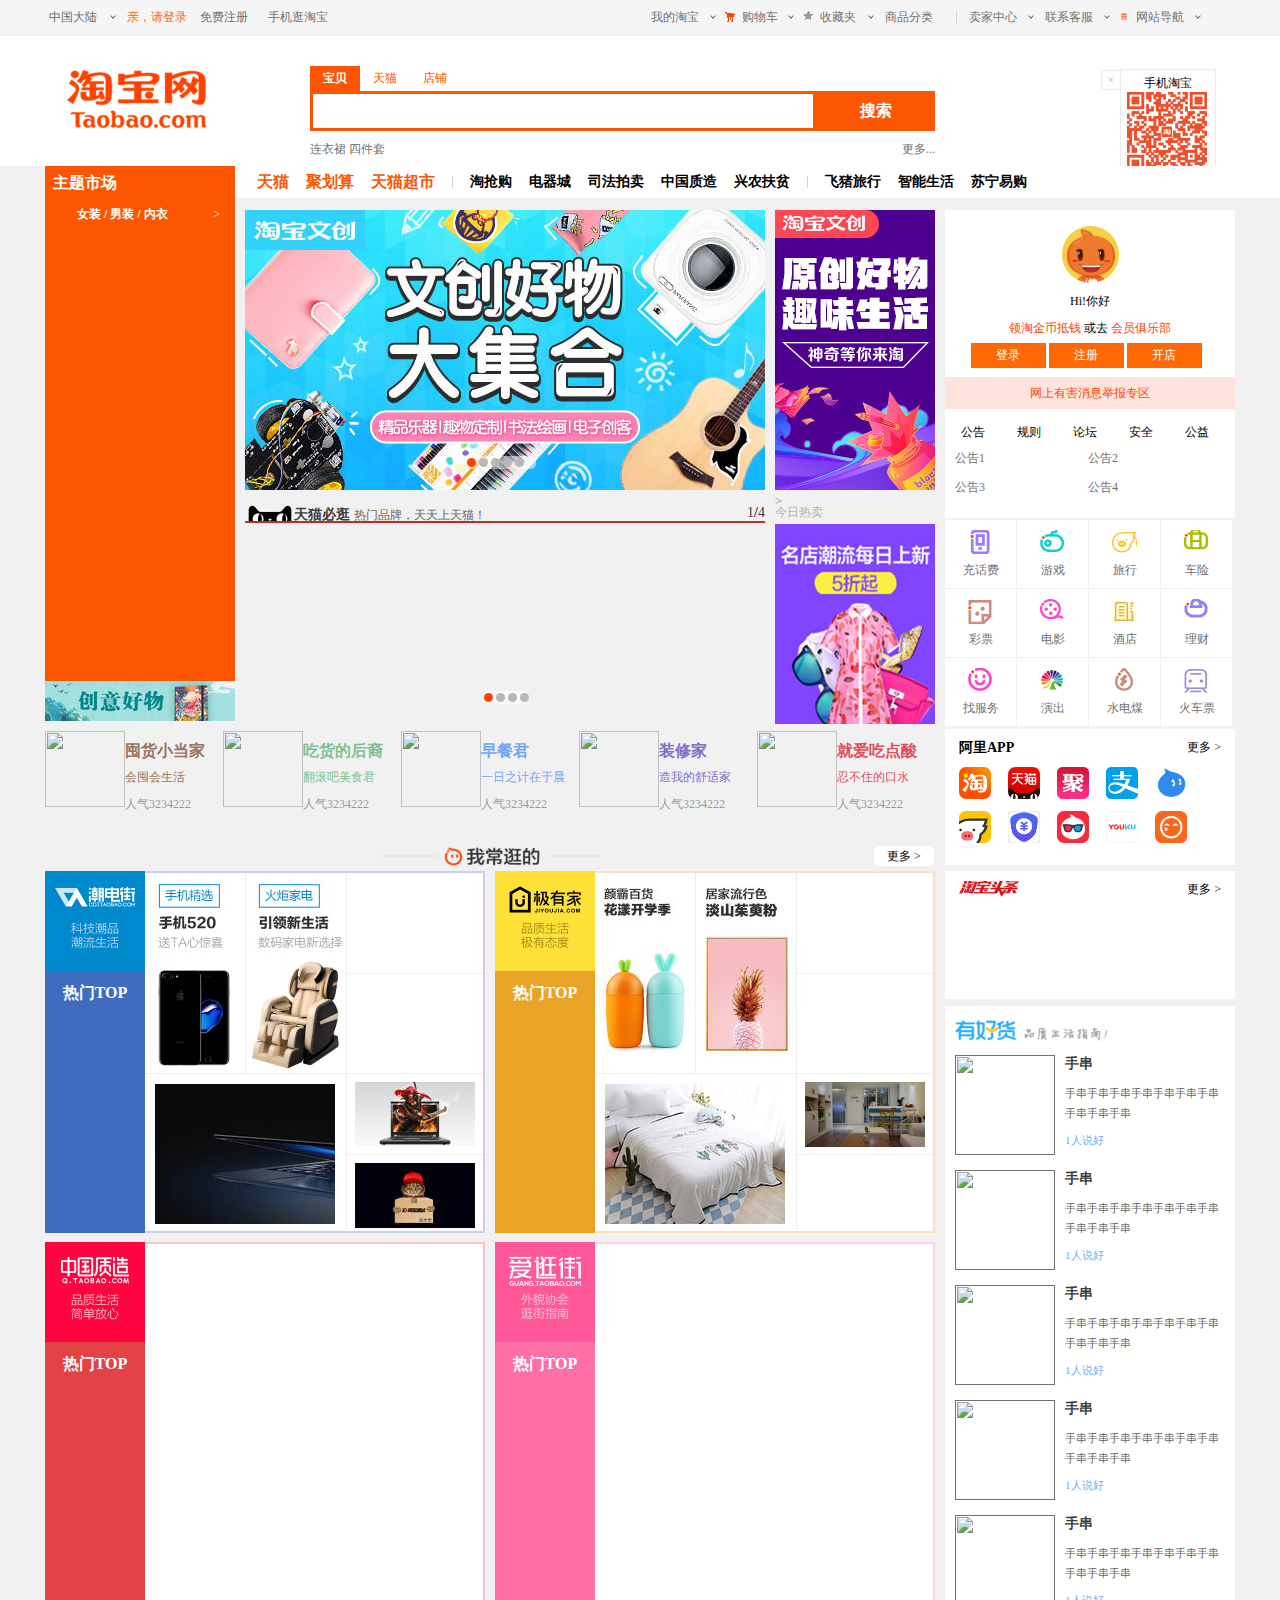
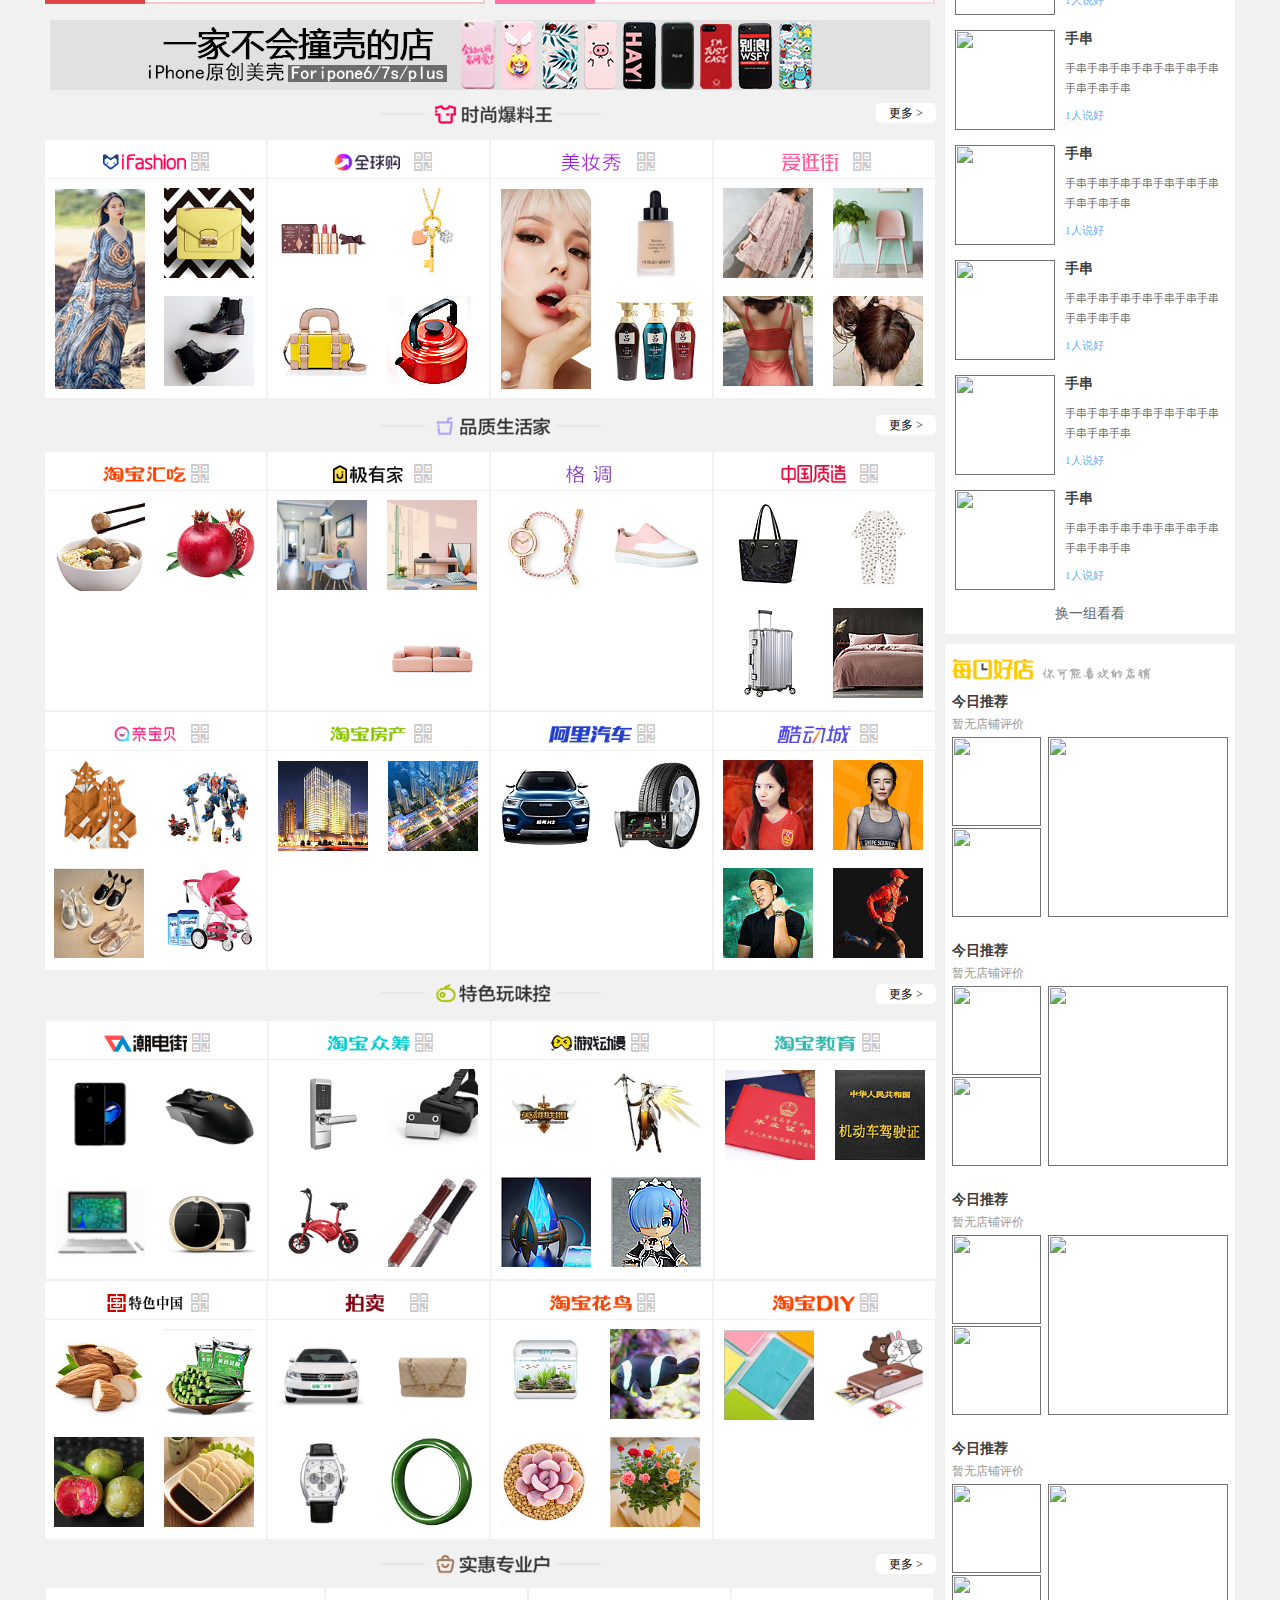
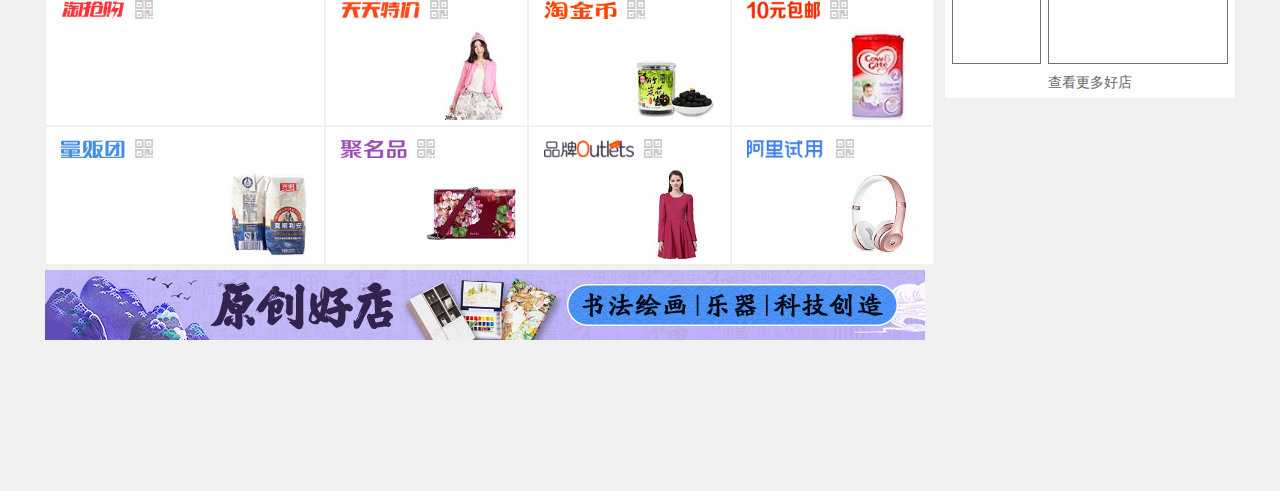
==== commit 961d6ee0: "sidebar finished" ====
--- a/taobaoClone/index.html
+++ b/taobaoClone/index.html
@@ -262,21 +262,95 @@
                     <a href="">公告4</a>
                 </div>
             </div>
-            <ul>
-                <li></li>
-                <li></li>
-                <li></li>
-                <li></li>
-                <li></li>
-                <li></li>
-                <li></li>
-                <li></li>
-                <li></li>
-                <li></li>
-                <li></li>
-                <li></li>
+            <ul class="iconarea clearfix">
+                <li>
+                    <a href="">
+                        <span></span>
+                        <p>充话费</p>
+                    </a>
+                </li>
+                <li>
+                    <a href="">
+                        <span></span>
+                        <p>游戏</p>
+                    </a>
+                </li>
+                <li>
+                    <a href="">
+                        <span></span>
+                        <p>旅行</p>
+                    </a>
+                </li>
+                <li>
+                    <a href="">
+                        <span></span>
+                        <p>车险</p>
+                    </a>
+                </li>
+                <li>
+                    <a href="">
+                        <span></span>
+                        <p>彩票</p>
+                    </a>
+                </li>
+                <li>
+                    <a href="">
+                        <span></span>
+                        <p>电影</p>
+                    </a>
+                </li>
+                <li>
+                    <a href="">
+                        <span></span>
+                        <p>酒店</p>
+                    </a>
+                </li>
+                <li>
+                    <a href="">
+                        <span></span>
+                        <p>理财</p>
+                    </a>
+                </li>
+                <li>
+                    <a href="">
+                        <span></span>
+                        <p>找服务</p>
+                    </a>
+                </li>
+                <li>
+                    <a href="">
+                        <span></span>
+                        <p>演出</p>
+                    </a>
+                </li>
+                <li>
+                    <a href="">
+                        <span></span>
+                        <p>水电煤</p>
+                    </a>
+                </li>
+                <li>
+                    <a href="">
+                        <span></span>
+                        <p>火车票</p>
+                    </a>
+                </li>
             </ul>
-            <div class="app"></div>
+            <div class="app">
+                <h3>阿里APP <strong>更多 ></strong></h3>
+                <ul>
+                    <li><a href=""><img src="img/icon_tao.png" alt=""></a></li>
+                    <li><a href=""><img src="img/icon_mao.png" alt=""></a></li>
+                    <li><a href=""><img src="img/icon_ju.png" alt=""></a></li>
+                    <li><a href=""><img src="img/icon_zhi.png" alt=""></a></li>
+                    <li><a href=""><img src="img/icon_wang.png" alt=""></a></li>
+                    <li><a href=""><img src="img/icon_zhu.png" alt=""></a></li>
+                    <li><a href=""><img src="img/icon_dun.png" alt=""></a></li>
+                    <li><a href=""><img src="img/icon_piao.png" alt=""></a></li>
+                    <li><a href=""><img src="img/icon_you.png" alt=""></a></li>
+                    <li><a href=""><img src="img/icon_tu.png" alt=""></a></li>
+                </ul>
+            </div>
         </div>
     </div>
     <div class="main_down">
@@ -571,9 +645,132 @@
 
         <div class="ad6"><a href=""><img src="img/ad/ad6.jpg" alt=""></a></div>
         <div class="sidebar_down">
-            <div class="news"></div>
-            <div class="goods"></div>
-            <div class="shops"></div>
+            <div class="news">
+                <h3><strong>更多 ></strong></h3>
+                <div class="box">
+
+                </div>
+            </div>
+            <div class="goods">
+                <h3></h3>
+                <ul>
+                    <li>
+                        <a href="">
+                            <img src="" alt="">
+                            <strong>手串</strong>
+                            <p>手串手串手串手串手串手串手串手串手串手串</p>
+                            <em>1人说好</em>
+                        </a>
+                    </li>
+                    <li>
+                        <a href="">
+                            <img src="" alt="">
+                            <strong>手串</strong>
+                            <p>手串手串手串手串手串手串手串手串手串手串</p>
+                            <em>1人说好</em>
+                        </a>
+                    </li>
+                    <li>
+                        <a href="">
+                            <img src="" alt="">
+                            <strong>手串</strong>
+                            <p>手串手串手串手串手串手串手串手串手串手串</p>
+                            <em>1人说好</em>
+                        </a>
+                    </li>
+                    <li>
+                        <a href="">
+                            <img src="" alt="">
+                            <strong>手串</strong>
+                            <p>手串手串手串手串手串手串手串手串手串手串</p>
+                            <em>1人说好</em>
+                        </a>
+                    </li>
+                    <li>
+                        <a href="">
+                            <img src="" alt="">
+                            <strong>手串</strong>
+                            <p>手串手串手串手串手串手串手串手串手串手串</p>
+                            <em>1人说好</em>
+                        </a>
+                    </li>
+                    <li>
+                        <a href="">
+                            <img src="" alt="">
+                            <strong>手串</strong>
+                            <p>手串手串手串手串手串手串手串手串手串手串</p>
+                            <em>1人说好</em>
+                        </a>
+                    </li>
+                    <li>
+                        <a href="">
+                            <img src="" alt="">
+                            <strong>手串</strong>
+                            <p>手串手串手串手串手串手串手串手串手串手串</p>
+                            <em>1人说好</em>
+                        </a>
+                    </li>
+                    <li>
+                        <a href="">
+                            <img src="" alt="">
+                            <strong>手串</strong>
+                            <p>手串手串手串手串手串手串手串手串手串手串</p>
+                            <em>1人说好</em>
+                        </a>
+                    </li>
+                    <li>
+                        <a href="">
+                            <img src="" alt="">
+                            <strong>手串</strong>
+                            <p>手串手串手串手串手串手串手串手串手串手串</p>
+                            <em>1人说好</em>
+                        </a>
+                    </li>
+                    <li>
+                        <a href="">
+                            <img src="" alt="">
+                            <strong>手串</strong>
+                            <p>手串手串手串手串手串手串手串手串手串手串</p>
+                            <em>1人说好</em>
+                        </a>
+                    </li>
+                </ul>
+                <a href="">换一组看看</a>
+            </div>
+            <div class="shops">
+                <h3></h3>
+                <ul>
+                    <li>
+                        <a href="">
+                            <h4>今日推荐</h4>
+                            <p>暂无店铺评价</p>
+                            <img src="" alt=""><img src="" alt=""><img src="" alt="">
+                        </a>
+                    </li>
+                    <li>
+                        <a href="">
+                            <h4>今日推荐</h4>
+                            <p>暂无店铺评价</p>
+                            <img src="" alt=""><img src="" alt=""><img src="" alt="">
+                        </a>
+                    </li>
+                    <li>
+                        <a href="">
+                            <h4>今日推荐</h4>
+                            <p>暂无店铺评价</p>
+                            <img src="" alt=""><img src="" alt=""><img src="" alt="">
+                        </a>
+                    </li>
+                    <li>
+                        <a href="">
+                            <h4>今日推荐</h4>
+                            <p>暂无店铺评价</p>
+                            <img src="" alt=""><img src="" alt=""><img src="" alt="">
+                        </a>
+                    </li>
+                </ul>
+                <a href="">查看更多好店</a>
+            </div>
             <div class="ad"></div>
         </div>
     </div>
--- a/taobaoClone/css/index.css
+++ b/taobaoClone/css/index.css
@@ -328,7 +328,7 @@
     position: absolute;
     left: 189px;
     top: 30px;
-    z-index: 10;
+    z-index: 99;
     display: none;
 }
 .menu .popup .popup_left{
@@ -336,6 +336,7 @@
     background: #fff;
     width: 425px;
     padding: 30px 10px 10px 20px;
+    z-index: 99;
 }
 .menu .popup .popup_left>li{
     height: 157px;
@@ -355,7 +356,6 @@
 }
 .popup_left a{
     display: inline-block;
-    outline: 1px solid blue;
     height: 24px;
     line-height: 24px;
     color: #666;
@@ -628,7 +628,7 @@
 .main_down{
     height: 2670px;
     width: 1190px;
-    margin: 25px auto;
+    margin: 150px auto;
     position: relative;
 }
 
--- a/taobaoClone/css/sidebar.css
+++ b/taobaoClone/css/sidebar.css
@@ -1,6 +1,7 @@
 /* sidebarUp */
-.login{height: 168px;}
-.login .wrap{width:57px;height: 57px;border-radius: 50%;overflow: hidden;margin: 15px auto 0;}
+/* login */
+.login{height: 151px;background: #fff;padding-top: 16px;}
+.login .wrap{width:57px;height: 57px;border-radius: 50%;overflow: hidden;margin: 0 auto;}
 .login .wrap img{position: relative;left: -1px;}
 .login>p{text-align: center;margin-top: 10px;}
 .login>p>a{color:#ff4303;}
@@ -9,9 +10,63 @@
 
 .sidebar_up>a{display: block;width: 100%;background: #ffe4dd;color: #ff4400;text-align: center;margin: 0 auto;height: 32px;line-height: 32px;}
 
-.tab{height: 109px;width: 100%;}
+/* tab */
+.tab{height: 109px;width: 100%;background: #fff;}
 .tab>ul{height: 35px;}
 .tab li{width: 26px;margin: 15px;display: inline-block;text-align: center;padding-bottom: 3px;}
 .tab li:hover{border-bottom: 2px solid #ff4303;}
-.box{margin-left: 10px;}
-.box a{display: inline-block;width: 130px;margin: 6px 0;}+.box{margin-left: 10px;height: 70px;}
+.box a{display: inline-block;width: 130px;margin: 6px 0;}
+
+/* icon area */
+.iconarea{width: 100%;margin-top: 2px;}
+.iconarea li{width: 71px;height: 68px;margin-right: 1px;margin-bottom: 1px; color: #666666;float: left;display: inline-block;background: #fff;}
+.iconarea li p{margin: 7px auto;text-align: center;}
+.iconarea li:nth-of-type(1) span{display: block; height: 25px;width:25px;margin:10px auto 0;background: url(../img/icon.png) no-repeat 0 0;}
+.iconarea li:nth-of-type(2) span{display: block; height: 25px;width:25px;margin:10px auto 0;background: url(../img/icon.png) no-repeat 0 -45px;}
+.iconarea li:nth-of-type(3) span{display: block; height: 25px;width:25px;margin:10px auto 0;background: url(../img/travel.jpg);}
+.iconarea li:nth-of-type(4) span{display: block; height: 25px;width:25px;margin:10px auto 0;background: url(../img/icon.png) no-repeat 0 -135px;}
+.iconarea li:nth-of-type(5) span{display: block; height: 25px;width:25px;margin:10px auto 0;background: url(../img/icon.png) no-repeat 0 -175px;}
+.iconarea li:nth-of-type(6) span{display: block; height: 25px;width:25px;margin:10px auto 0;background: url(../img/icon.png) no-repeat 0 -222px;}
+.iconarea li:nth-of-type(7) span{display: block; height: 25px;width:25px;margin:10px auto 0;background: url(../img/icon.png) no-repeat 0 -1052px;}
+.iconarea li:nth-of-type(8) span{display: block; height: 25px;width:25px;margin:10px auto 0;background: url(../img/icon.png) no-repeat 0 -311px;}
+.iconarea li:nth-of-type(9) span{display: block; height: 25px;width:25px;margin:10px auto 0;background: url(../img/icon.png) no-repeat 0 -353px;}
+.iconarea li:nth-of-type(10) span{display: block; height: 25px;width:25px;margin:10px auto 0;background: url(../img/yanchu.jpg);}
+.iconarea li:nth-of-type(11) span{display: block; height: 25px;width:25px;margin:10px auto 0;background: url(../img/icon.png) no-repeat 0 -441px;}
+.iconarea li:nth-of-type(12) span{display: block; height: 25px;width:25px;margin:10px auto 0;background: url(../img/icon.png) no-repeat 0 -1145px;}
+
+/* app */
+.app{margin-top: 2px;background: #fff;padding: 10px 14px;width: 262px;}
+.app h3{font-size: 14px;margin-bottom: 10px;}
+.app h3 strong{float: right;font-size: 12px;}
+.app ul{}
+.app li{display: inline-block;width: 46px;height: 44px;}
+.app ul li a img{width: 32px;height: 32px;}
+
+/* sidedown */
+/* news */
+.news{padding: 10px 14px;background: #fff;}
+.news h3{background: url(../img/icon.png) no-repeat 0 -770px;height: 24px;}
+.news h3 strong{float: right;font-size: 12px;}
+.news .box{width: 100%;height: 84px;}
+
+/* goods */
+.goods{height: 1200px;margin-top: 7px;background: #fff;padding: 14px 10px;}
+.goods h3{height: 35px;background: url(../img/icon.png) no-repeat    0 -648px;}
+.goods ul li a{display: block;height: 115px;}
+.goods ul li a img{width: 100px;height: 100px;float: left;}
+.goods ul li a strong{font-weight: bold;margin-left: 110px;margin-bottom:10px;display: block;font-size: 14px;color: #3c3c3c;}
+.goods ul li a p{font-size: 11px;color: #666666;margin-left: 110px;line-height: 20px;}
+.goods ul li a em{font-size: 11px;color: #68acf5;margin-left: 110px;margin-top: 10px;display: block;}
+.goods>a{font-size: 14px;color: #666666;display: block;text-align: center;}
+
+/* shops */
+.shops{height: 1026px;margin-top: 10px;background: #fff;padding: 14px 7px;}
+.shops h3{height: 35px;background: url(../img/icon.png) no-repeat    0 -805px;}
+.shops ul li a{display: block;margin-bottom: 7px;position: relative;height: 224px;margin-bottom: 25px;}
+.shops ul li a h4{font-size: 14px;color: #3c3c3c;margin-bottom: 5px;}
+.shops ul li a p{font-size: 12px;color: #999;margin-bottom: 10px;}
+.shops ul li a img:nth-of-type(1){width: 89px;height: 89px;position: absolute;top: 44px;left: 0;}
+.shops ul li a img:nth-of-type(2){width: 89px;height: 89px;position: absolute;top: 135px;left: 0;}
+.shops ul li a img:nth-of-type(3){width: 180px;height: 180px;position: absolute;top: 44px;right: 0;}
+.shops>a{font-size: 14px;color: #666666;display: block;text-align: center;position: relative;top: -15px;}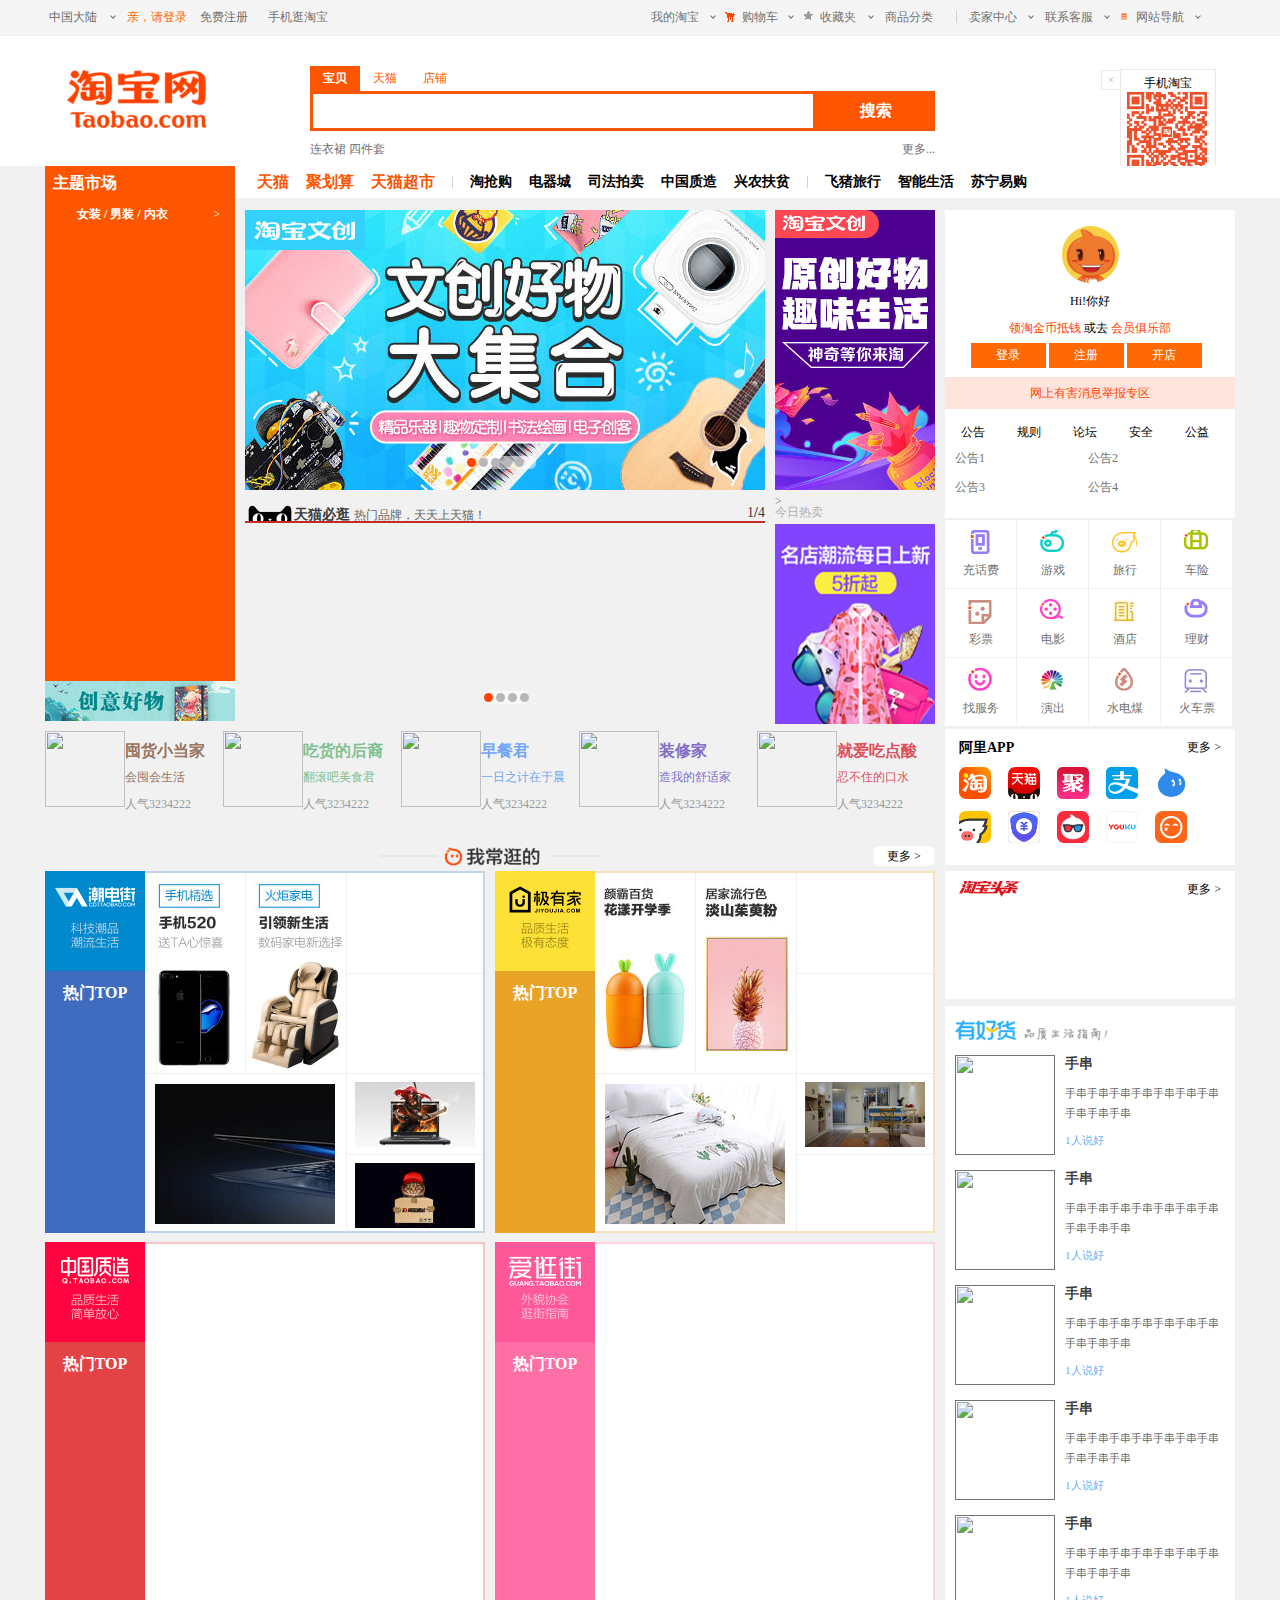
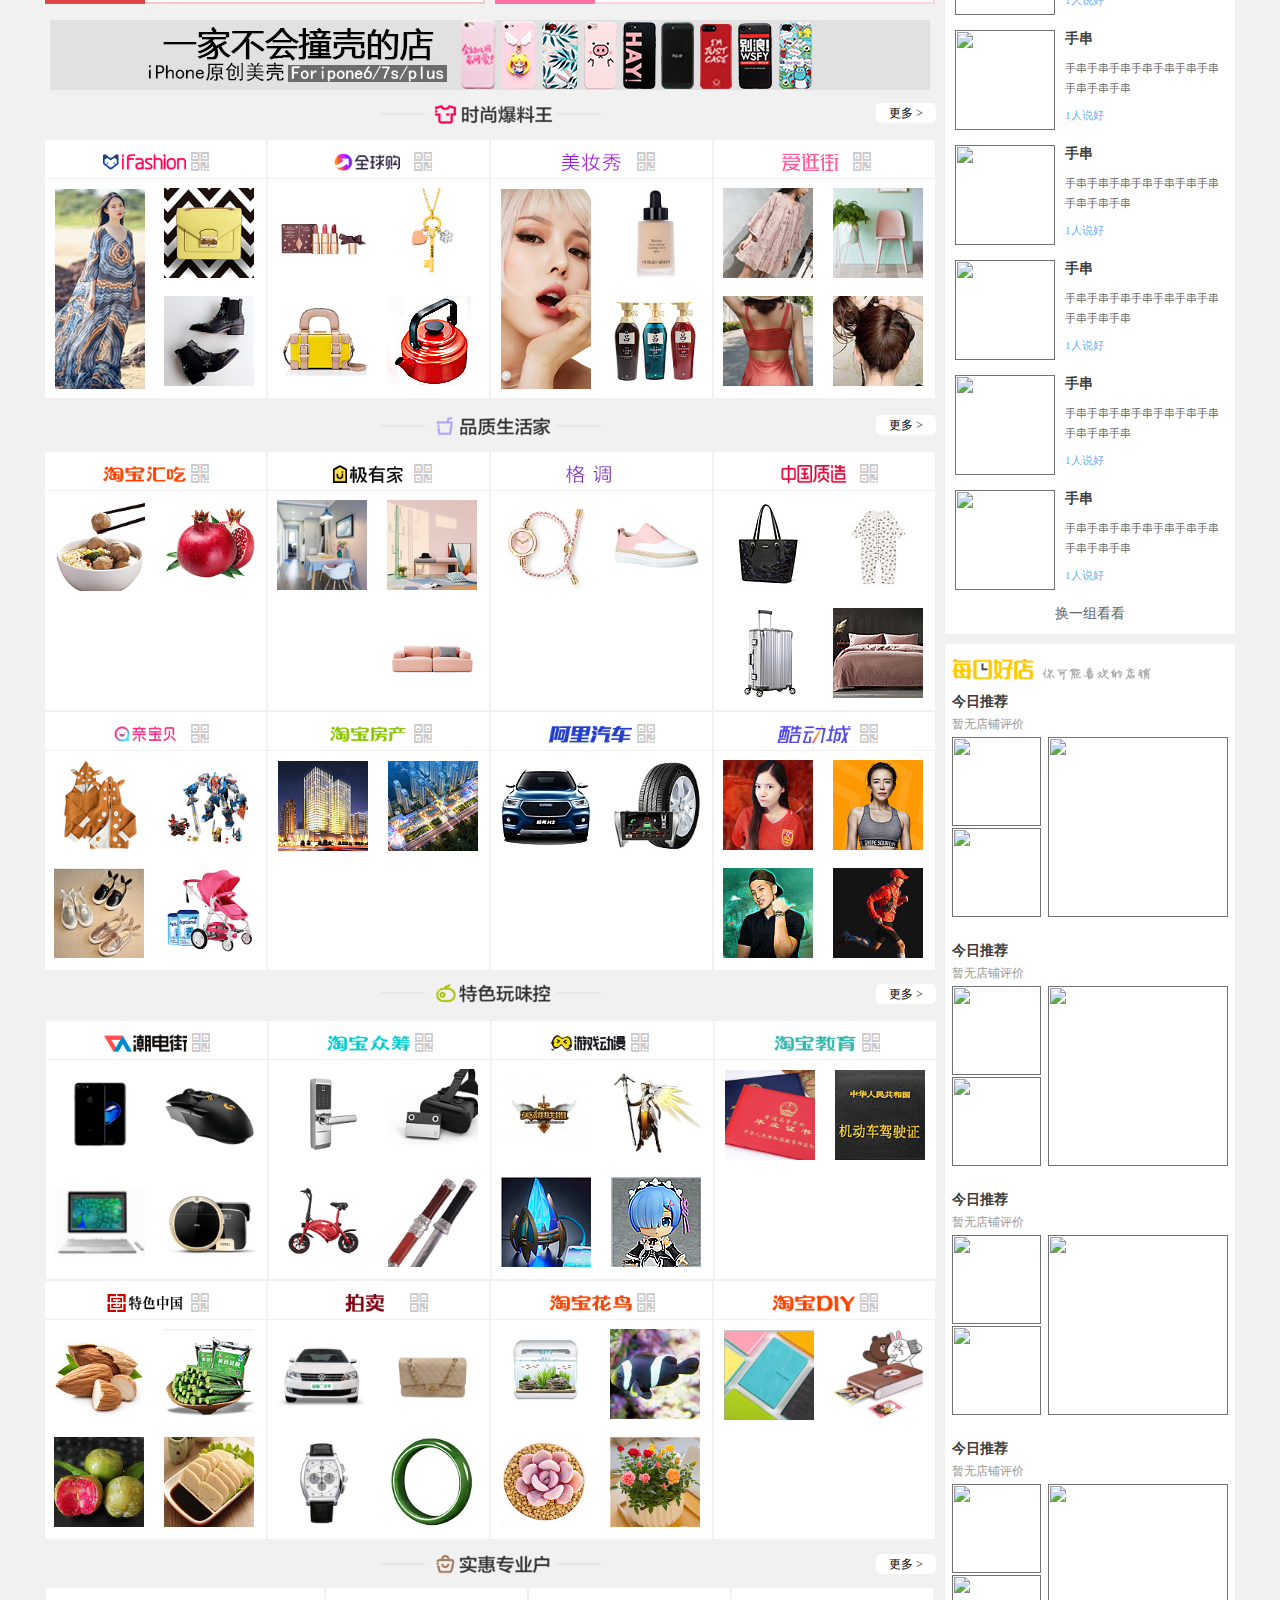
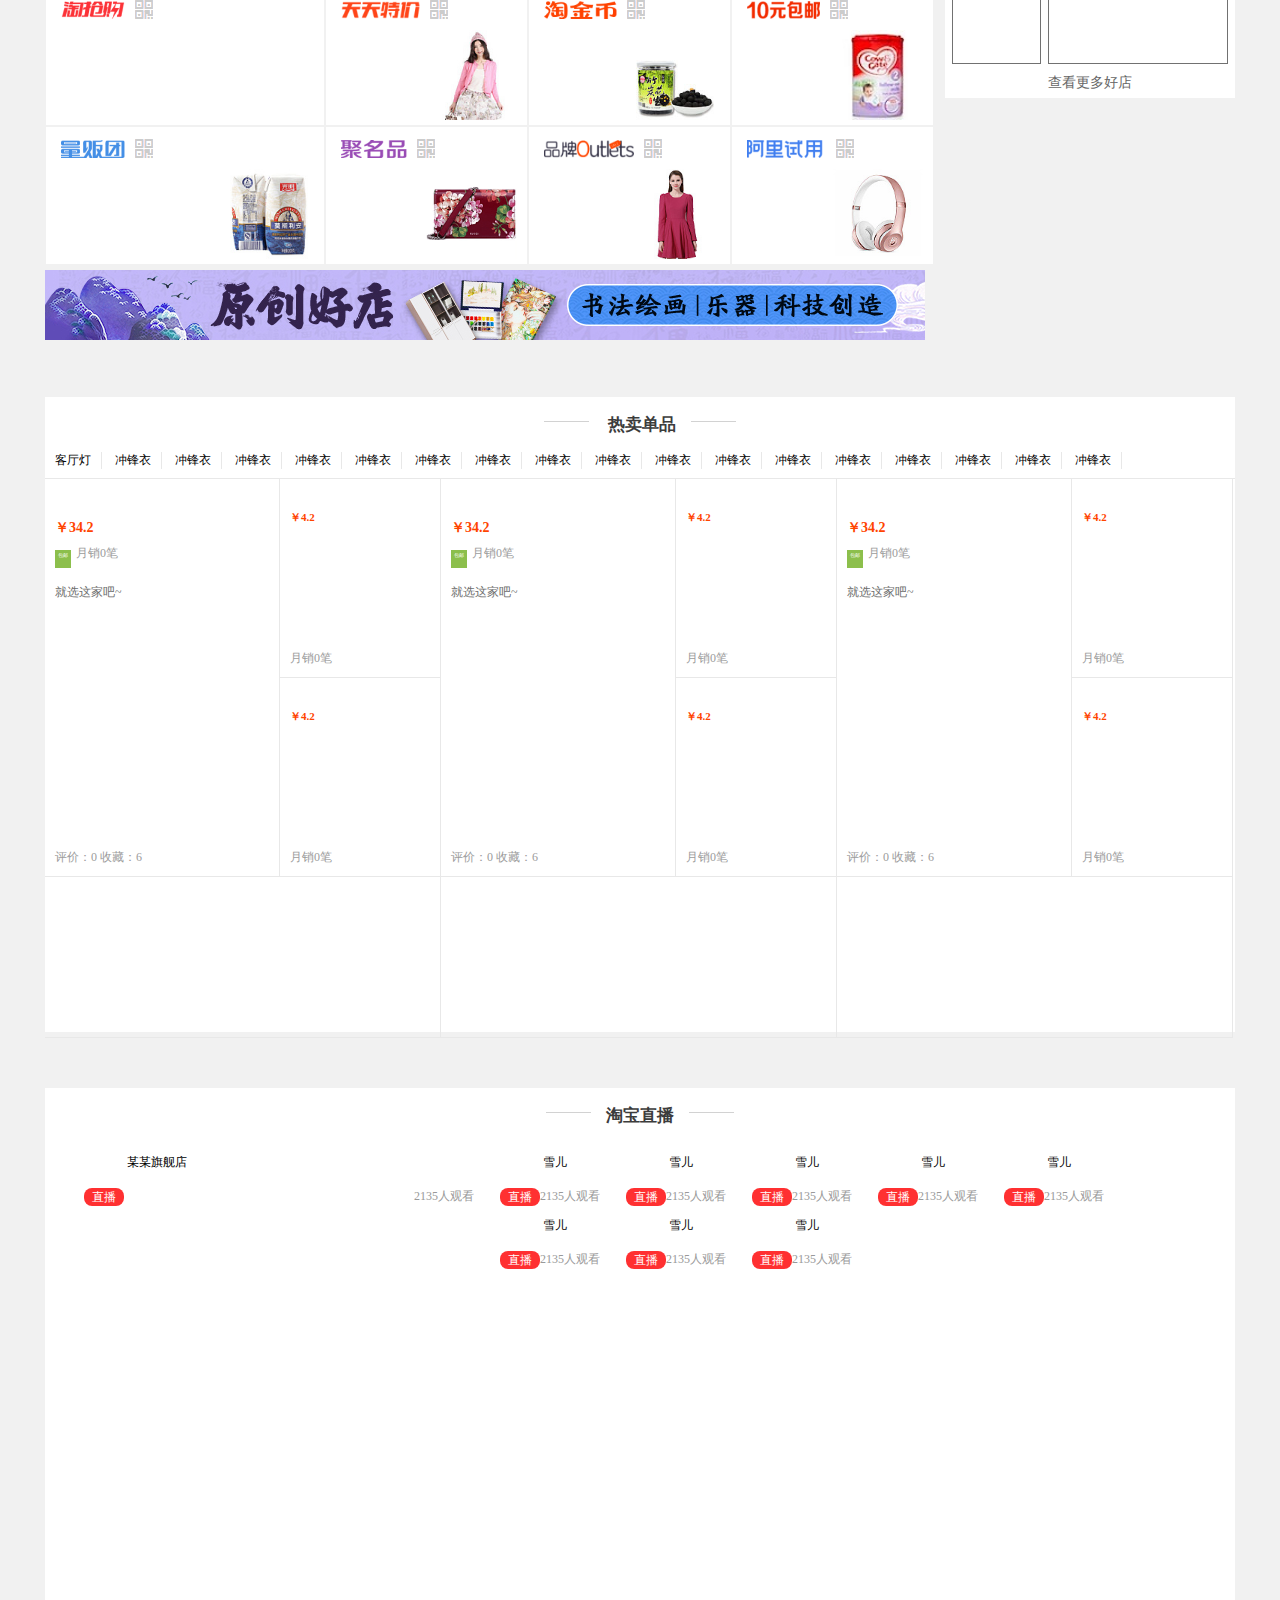
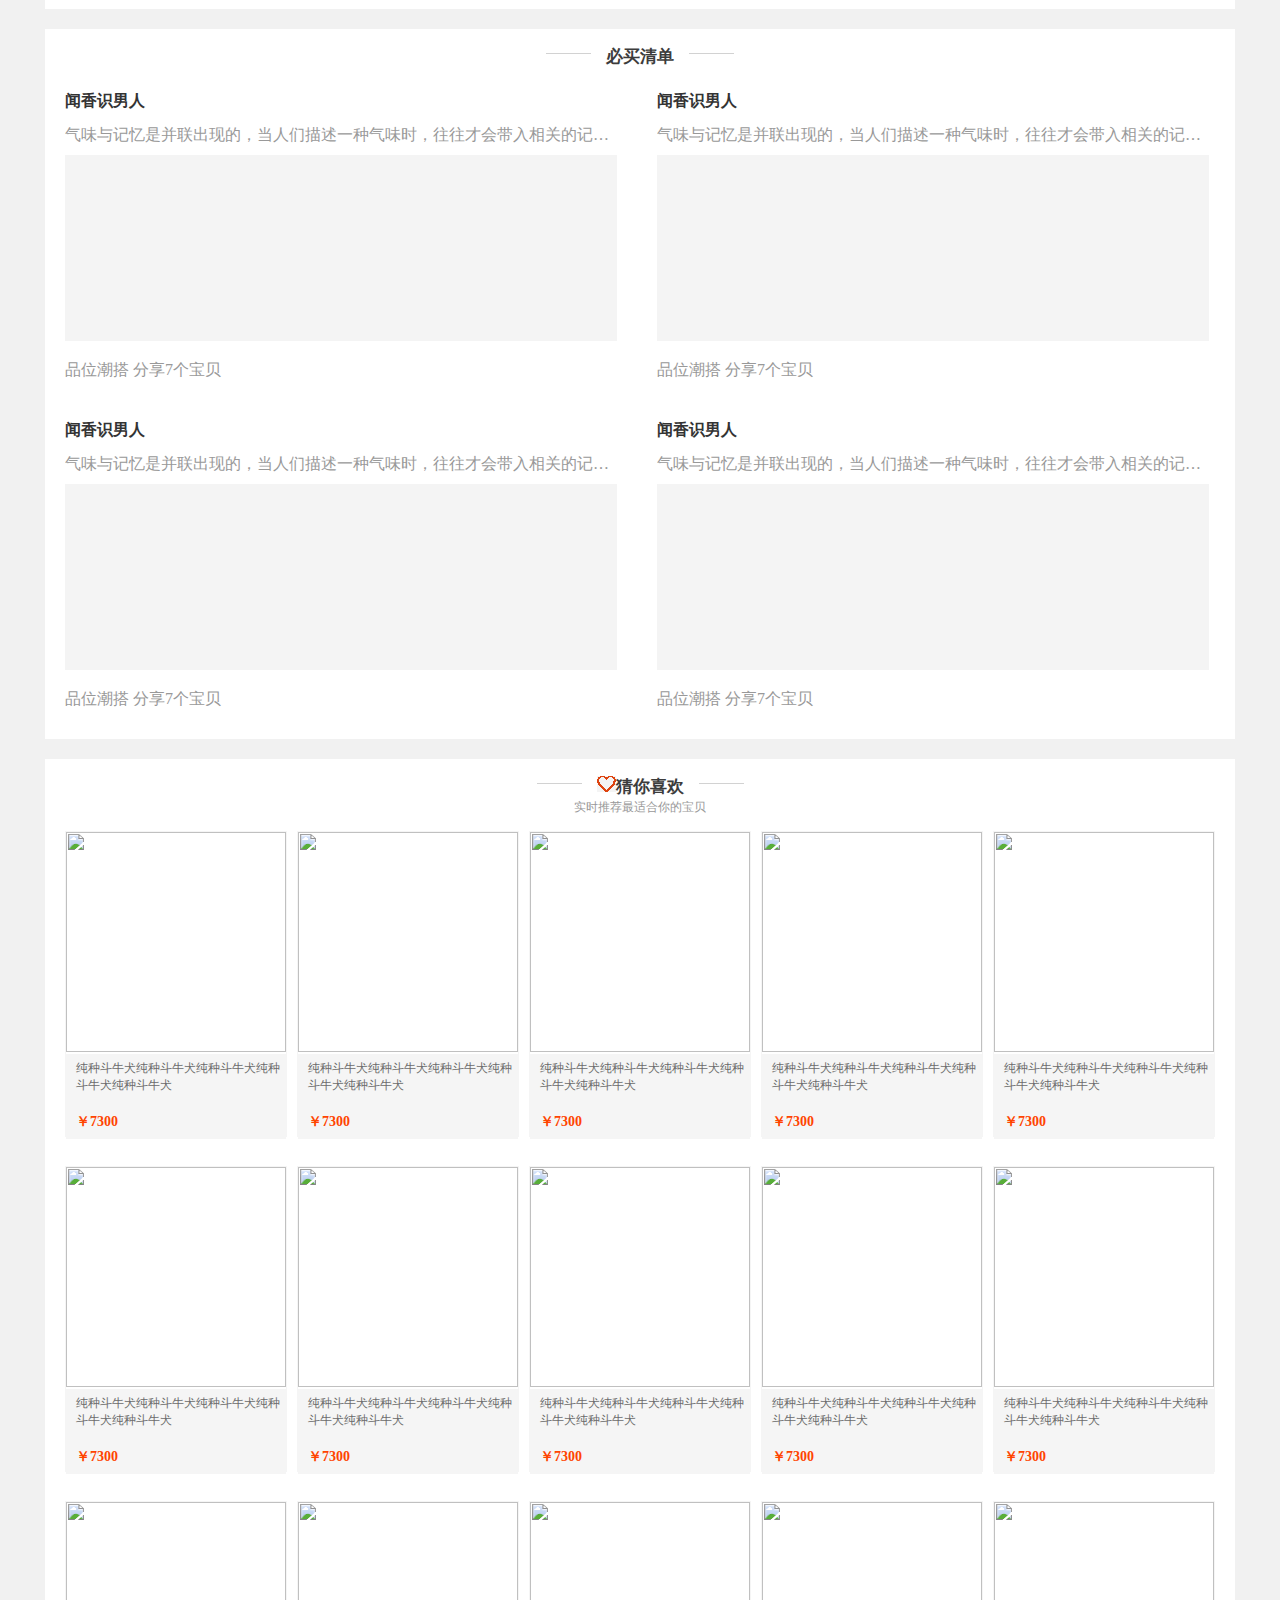
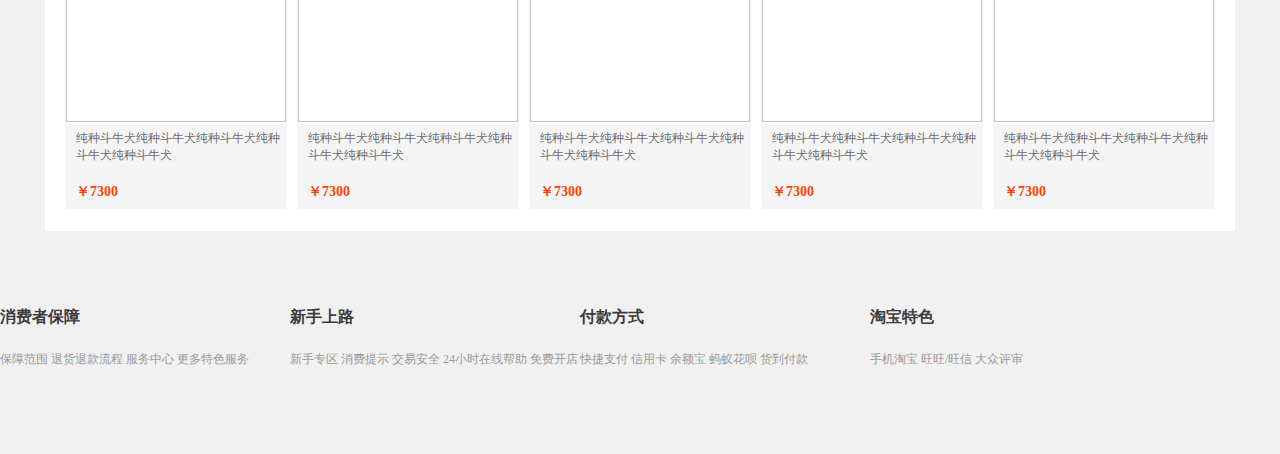
==== commit 75f8583a: "zhibo, buy, guess finished" ====
--- a/taobaoClone/index.html
+++ b/taobaoClone/index.html
@@ -774,13 +774,407 @@
             <div class="ad"></div>
         </div>
     </div>
-    <div class="bottom">
-        <div class="bottom1"></div>
-        <div class="bottom2"></div>
-        <div class="bottom3"></div>
-        <div class="bottom4"></div>
+    <div class="remai">
+        <h2 class="common_h2"><span class="underline"></span><img src="img/fire.png" alt=""> 热卖单品<span class="underline"></span></h2>
+        <ul class="title">
+            <li>客厅灯</li>
+            <li>冲锋衣</li>
+            <li>冲锋衣</li>
+            <li>冲锋衣</li>
+            <li>冲锋衣</li>
+            <li>冲锋衣</li>
+            <li>冲锋衣</li>
+            <li>冲锋衣</li>
+            <li>冲锋衣</li>
+            <li>冲锋衣</li>
+            <li>冲锋衣</li>
+            <li>冲锋衣</li>
+            <li>冲锋衣</li>
+            <li>冲锋衣</li>
+            <li>冲锋衣</li>
+            <li>冲锋衣</li>
+            <li>冲锋衣</li>
+            <li>冲锋衣</li>
+        </ul>
+        <ul class="box">
+            <li class="column_wide">
+                <div>
+                    <img src="http://temp.im/214x214" alt="">
+                    <strong class="price">￥34.2</strong>
+                    <i class="baoyou">包邮</i><span class="sell">月销0笔</span>
+                    <p class="text">就选这家吧~</p>
+                    <p class="eval">评价：0 收藏：6</p>
+                </div>
+            </li><li class="column_narrow">
+                <div>
+                    <img src="http://temp.im/139x139" alt="">
+                    <strong class="price">￥4.2</strong>
+                    <span class="sell">月销0笔</span>
+                </div>
+                <div>
+                    <img src="http://temp.im/139x139" alt="">
+                    <strong class="price">￥4.2</strong>
+                    <span class="sell">月销0笔</span>
+                </div>
+            </li>
+            <li class="column_wide">
+                <div>
+                    <img src="http://temp.im/214x214" alt="">
+                    <strong class="price">￥34.2</strong>
+                    <i class="baoyou">包邮</i><span class="sell">月销0笔</span>
+                    <p class="text">就选这家吧~</p>
+                    <p class="eval">评价：0 收藏：6</p>
+                </div>
+            </li><li class="column_narrow">
+                <div>
+                    <img src="http://temp.im/139x139" alt="">
+                    <strong class="price">￥4.2</strong>
+                    <span class="sell">月销0笔</span>
+                </div>
+                <div>
+                    <img src="http://temp.im/139x139" alt="">
+                    <strong class="price">￥4.2</strong>
+                    <span class="sell">月销0笔</span>
+                </div>
+            </li>
+            <li class="column_wide">
+                <div>
+                    <img src="http://temp.im/214x214" alt="">
+                    <strong class="price">￥34.2</strong>
+                    <i class="baoyou">包邮</i><span class="sell">月销0笔</span>
+                    <p class="text">就选这家吧~</p>
+                    <p class="eval">评价：0 收藏：6</p>
+                </div>
+            </li><li class="column_narrow">
+                <div>
+                    <img src="http://temp.im/139x139" alt="">
+                    <strong class="price">￥4.2</strong>
+                    <span class="sell">月销0笔</span>
+                </div>
+                <div>
+                    <img src="http://temp.im/139x139" alt="">
+                    <strong class="price">￥4.2</strong>
+                    <span class="sell">月销0笔</span>
+                </div>
+            </li>
+        </ul>
+        <ul class="ad">
+            <li><img src="http://temp.im/375x130" alt=""></li>
+            <li><img src="http://temp.im/375x130" alt=""></li>
+            <li><img src="http://temp.im/375x130" alt=""></li>
+        </ul>
     </div>
-    <div class="helper"></div>
+    <div class="zhibo">
+        <h2 class="common_h2"><span class="underline"></span><img src="" alt="">淘宝直播<span class="underline"></span></h2>
+        <div class="box">
+            <div class="left">
+                <div class="name">
+                    <div class="logo_zhibo">
+                        <img src="http://temp.im/25x25" alt="">
+                    </div>
+                    <span>某某旗舰店</span>
+                </div>
+                <img src="http://temp.im/390x390" alt="">
+                <div class="text">
+                    <span class="button_zhibo">直播</span>
+                    <span class="num_zhibo">2135人观看</span>
+                </div>
+            </div>
+            <ul class="right">
+                <li>
+                    <div class="name">
+                        <div class="logo_zhibo">
+                            <img src="http://temp.im/25x25" alt="">
+                        </div>
+                        <span>雪儿</span>
+                    </div>
+                    <img src="http://temp.im/160x160" alt="">
+                    <div class="text">
+                        <span class="button_zhibo">直播</span>
+                        <span class="num_zhibo">2135人观看</span>
+                    </div>
+                </li>
+                <li>
+                    <div class="name">
+                        <div class="logo_zhibo">
+                            <img src="http://temp.im/25x25" alt="">
+                        </div>
+                        <span>雪儿</span>
+                    </div>
+                    <img src="http://temp.im/160x160" alt="">
+                    <div class="text">
+                        <span class="button_zhibo">直播</span>
+                        <span class="num_zhibo">2135人观看</span>
+                    </div>
+                </li>
+                <li>
+                    <div class="name">
+                        <div class="logo_zhibo">
+                            <img src="http://temp.im/25x25" alt="">
+                        </div>
+                        <span>雪儿</span>
+                    </div>
+                    <img src="http://temp.im/160x160" alt="">
+                    <div class="text">
+                        <span class="button_zhibo">直播</span>
+                        <span class="num_zhibo">2135人观看</span>
+                    </div>
+                </li>
+                <li>
+                    <div class="name">
+                        <div class="logo_zhibo">
+                            <img src="http://temp.im/25x25" alt="">
+                        </div>
+                        <span>雪儿</span>
+                    </div>
+                    <img src="http://temp.im/160x160" alt="">
+                    <div class="text">
+                        <span class="button_zhibo">直播</span>
+                        <span class="num_zhibo">2135人观看</span>
+                    </div>
+                </li>
+                <li>
+                    <div class="name">
+                        <div class="logo_zhibo">
+                            <img src="http://temp.im/25x25" alt="">
+                        </div>
+                        <span>雪儿</span>
+                    </div>
+                    <img src="http://temp.im/160x160" alt="">
+                    <div class="text">
+                        <span class="button_zhibo">直播</span>
+                        <span class="num_zhibo">2135人观看</span>
+                    </div>
+                </li>
+                <li>
+                    <div class="name">
+                        <div class="logo_zhibo">
+                            <img src="http://temp.im/25x25" alt="">
+                        </div>
+                        <span>雪儿</span>
+                    </div>
+                    <img src="http://temp.im/160x160" alt="">
+                    <div class="text">
+                        <span class="button_zhibo">直播</span>
+                        <span class="num_zhibo">2135人观看</span>
+                    </div>
+                </li>
+                <li>
+                    <div class="name">
+                        <div class="logo_zhibo">
+                            <img src="http://temp.im/25x25" alt="">
+                        </div>
+                        <span>雪儿</span>
+                    </div>
+                    <img src="http://temp.im/160x160" alt="">
+                    <div class="text">
+                        <span class="button_zhibo">直播</span>
+                        <span class="num_zhibo">2135人观看</span>
+                    </div>
+                </li>
+                <li>
+                    <div class="name">
+                        <div class="logo_zhibo">
+                            <img src="http://temp.im/25x25" alt="">
+                        </div>
+                        <span>雪儿</span>
+                    </div>
+                    <img src="http://temp.im/160x160" alt="">
+                    <div class="text">
+                        <span class="button_zhibo">直播</span>
+                        <span class="num_zhibo">2135人观看</span>
+                    </div>
+                </li>
+            </ul>
+        </div>
+    </div>
+    <div class="buy">
+        <h2 class="common_h2"><span class="underline"></span><img src="" alt="">必买清单<span class="underline"></span></h2>
+        <div class="box">
+            <h3>闻香识男人</h3>
+            <p>气味与记忆是并联出现的，当人们描述一种气味时，往往才会带入相关的记忆记忆记忆记忆记忆</p>
+            <div>
+                <img src="http://temp.im/180x180" alt="">
+                <img src="http://temp.im/180x180" alt="">
+                <img src="http://temp.im/180x180" alt="">
+            </div>
+            <span>品位潮搭 分享7个宝贝</span>
+        </div>
+        <div class="box">
+            <h3>闻香识男人</h3>
+            <p>气味与记忆是并联出现的，当人们描述一种气味时，往往才会带入相关的记忆记忆记忆记忆记忆</p>
+            <div>
+                <img src="http://temp.im/180x180" alt="">
+                <img src="http://temp.im/180x180" alt="">
+                <img src="http://temp.im/180x180" alt="">
+            </div>
+            <span>品位潮搭 分享7个宝贝</span>
+        </div>
+        <div class="box">
+            <h3>闻香识男人</h3>
+            <p>气味与记忆是并联出现的，当人们描述一种气味时，往往才会带入相关的记忆记忆记忆记忆记忆</p>
+            <div>
+                <img src="http://temp.im/180x180" alt="">
+                <img src="http://temp.im/180x180" alt="">
+                <img src="http://temp.im/180x180" alt="">
+            </div>
+            <span>品位潮搭 分享7个宝贝</span>
+        </div>
+        <div class="box">
+            <h3>闻香识男人</h3>
+            <p>气味与记忆是并联出现的，当人们描述一种气味时，往往才会带入相关的记忆记忆记忆记忆记忆</p>
+            <div>
+                <img src="http://temp.im/180x180" alt="">
+                <img src="http://temp.im/180x180" alt="">
+                <img src="http://temp.im/180x180" alt="">
+            </div>
+            <span>品位潮搭 分享7个宝贝</span>
+        </div>
+    </div>
+    <div class="guess">
+        <h2 class="common_h2"><span class="underline"></span><img src="img/heart.gif" alt="">猜你喜欢<span class="underline"></span></h2>
+        <p>实时推荐最适合你的宝贝</p>
+        <ul class="box">
+            <li class="item">
+                <img src="http://temp.im/220x220" alt="">
+                <div>
+                    <p>纯种斗牛犬纯种斗牛犬纯种斗牛犬纯种斗牛犬纯种斗牛犬</p>
+                    <strong class="price">￥7300</strong>
+                </div>
+            </li>
+            <li class="item">
+                <img src="http://temp.im/220x220" alt="">
+                <div>
+                    <p>纯种斗牛犬纯种斗牛犬纯种斗牛犬纯种斗牛犬纯种斗牛犬</p>
+                    <strong class="price">￥7300</strong>
+                </div>
+            </li>
+            <li class="item">
+                <img src="http://temp.im/220x220" alt="">
+                <div>
+                    <p>纯种斗牛犬纯种斗牛犬纯种斗牛犬纯种斗牛犬纯种斗牛犬</p>
+                    <strong class="price">￥7300</strong>
+                </div>
+            </li>
+            <li class="item">
+                <img src="http://temp.im/220x220" alt="">
+                <div>
+                    <p>纯种斗牛犬纯种斗牛犬纯种斗牛犬纯种斗牛犬纯种斗牛犬</p>
+                    <strong class="price">￥7300</strong>
+                </div>
+            </li>
+            <li class="item">
+                <img src="http://temp.im/220x220" alt="">
+                <div>
+                    <p>纯种斗牛犬纯种斗牛犬纯种斗牛犬纯种斗牛犬纯种斗牛犬</p>
+                    <strong class="price">￥7300</strong>
+                </div>
+            </li>
+            <li class="item">
+                <img src="http://temp.im/220x220" alt="">
+                <div>
+                    <p>纯种斗牛犬纯种斗牛犬纯种斗牛犬纯种斗牛犬纯种斗牛犬</p>
+                    <strong class="price">￥7300</strong>
+                </div>
+            </li>
+            <li class="item">
+                <img src="http://temp.im/220x220" alt="">
+                <div>
+                    <p>纯种斗牛犬纯种斗牛犬纯种斗牛犬纯种斗牛犬纯种斗牛犬</p>
+                    <strong class="price">￥7300</strong>
+                </div>
+            </li>
+            <li class="item">
+                <img src="http://temp.im/220x220" alt="">
+                <div>
+                    <p>纯种斗牛犬纯种斗牛犬纯种斗牛犬纯种斗牛犬纯种斗牛犬</p>
+                    <strong class="price">￥7300</strong>
+                </div>
+            </li>
+            <li class="item">
+                <img src="http://temp.im/220x220" alt="">
+                <div>
+                    <p>纯种斗牛犬纯种斗牛犬纯种斗牛犬纯种斗牛犬纯种斗牛犬</p>
+                    <strong class="price">￥7300</strong>
+                </div>
+            </li>
+            <li class="item">
+                <img src="http://temp.im/220x220" alt="">
+                <div>
+                    <p>纯种斗牛犬纯种斗牛犬纯种斗牛犬纯种斗牛犬纯种斗牛犬</p>
+                    <strong class="price">￥7300</strong>
+                </div>
+            </li>
+            <li class="item">
+                <img src="http://temp.im/220x220" alt="">
+                <div>
+                    <p>纯种斗牛犬纯种斗牛犬纯种斗牛犬纯种斗牛犬纯种斗牛犬</p>
+                    <strong class="price">￥7300</strong>
+                </div>
+            </li>
+            <li class="item">
+                <img src="http://temp.im/220x220" alt="">
+                <div>
+                    <p>纯种斗牛犬纯种斗牛犬纯种斗牛犬纯种斗牛犬纯种斗牛犬</p>
+                    <strong class="price">￥7300</strong>
+                </div>
+            </li>
+            <li class="item">
+                <img src="http://temp.im/220x220" alt="">
+                <div>
+                    <p>纯种斗牛犬纯种斗牛犬纯种斗牛犬纯种斗牛犬纯种斗牛犬</p>
+                    <strong class="price">￥7300</strong>
+                </div>
+            </li>
+            <li class="item">
+                <img src="http://temp.im/220x220" alt="">
+                <div>
+                    <p>纯种斗牛犬纯种斗牛犬纯种斗牛犬纯种斗牛犬纯种斗牛犬</p>
+                    <strong class="price">￥7300</strong>
+                </div>
+            </li>
+            <li class="item">
+                <img src="http://temp.im/220x220" alt="">
+                <div>
+                    <p>纯种斗牛犬纯种斗牛犬纯种斗牛犬纯种斗牛犬纯种斗牛犬</p>
+                    <strong class="price">￥7300</strong>
+                </div>
+            </li>
+        </ul>
+    </div>
+    <div class="helper">
+        <ul>
+            <li>
+                <h2>消费者保障</h2>
+                <a href="">保障范围</a>
+                <a href="">退货退款流程</a>
+                <a href="">服务中心</a>
+                <a href="">更多特色服务</a>
+            </li>
+            <li>
+                <h2>新手上路</h2>
+                <a href="">新手专区</a>
+                <a href="">消费提示</a>
+                <a href="">交易安全</a>
+                <a href="">24小时在线帮助</a>
+                <a href="">免费开店</a>
+            </li>
+            <li>
+                <h2>付款方式</h2>
+                <a href="">快捷支付</a>
+                <a href="">信用卡</a>
+                <a href="">余额宝</a>
+                <a href="">蚂蚁花呗</a>
+                <a href="">货到付款</a>
+            </li>
+            <li>
+                <h2>淘宝特色</h2>
+                <a href="">手机淘宝</a>
+                <a href="">旺旺/旺信</a>
+                <a href="">大众评审</a>
+            </li>
+        </ul>
+    </div>
     <div class="footer"></div>
 </body>
 </html>--- a/taobaoClone/css/index.css
+++ b/taobaoClone/css/index.css
@@ -330,13 +330,13 @@
     top: 30px;
     z-index: 99;
     display: none;
+    background: #fff;
 }
 .menu .popup .popup_left{
     float: left;
     background: #fff;
     width: 425px;
     padding: 30px 10px 10px 20px;
-    z-index: 99;
 }
 .menu .popup .popup_left>li{
     height: 157px;
@@ -423,7 +423,7 @@
     font-weight: bold;
     text-align: center;
     line-height: 33px;
-    z-index: 2;
+    /* z-index: 2; */
     display: none;
 }
 .slide_up_left{
@@ -436,7 +436,7 @@
     position: absolute;
     left: 222px;
     top: 246px;
-    z-index: 2;
+    /* z-index: 2; */
     width: 69px;
     height: 13px;
     border-radius: 5px;
@@ -457,6 +457,7 @@
     width: 3640px;
     position: absolute;
     left: -520px;
+    z-index: -1;
 }
 .slide_up li{
     display: inline-block;
@@ -510,6 +511,7 @@
     width: 3120px;
     position: absolute;
     left: -520px;
+    z-index: -1;
 }
 .slide_down>ul li{
     display: inline-block;
@@ -524,7 +526,7 @@
     font-weight: bold;
     text-align: center;
     line-height: 33px;
-    z-index: 2;
+    /* z-index: 2; */
     display: none;
 }
 .slide_down_left{
@@ -537,7 +539,7 @@
     position: absolute;
     left: 239px;
     top: 189px;
-    z-index: 2;
+    /* z-index: 2; */
     /* width: 69px; */
     height: 13px;
     border-radius: 5px;
@@ -628,7 +630,7 @@
 .main_down{
     height: 2670px;
     width: 1190px;
-    margin: 150px auto;
+    margin: 150px auto 0;
     position: relative;
 }
 
@@ -656,7 +658,64 @@
     top: 0;
 }
 
-/* bottom */
-.bottom{
-    
-}+/* remai */
+.remai{width: 1190px;height: 635px;background: #fff;margin: 56px auto}
+.common_h2{height: 55px;font-size: 17px;color: #3c3c3c;text-align: center;font-weight: bold;line-height: 55px;}
+.common_h2 img{margin-top: 15px;}
+.common_h2 .underline:nth-of-type(1){position: relative;left: -15px;top: -8px;}
+.common_h2 .underline:nth-of-type(2){position: relative;left: 15px;top: -8px;}
+.remai .title{padding-bottom: 9px;border-bottom: 1px solid #e8e8e8;}
+.remai .title li{display: inline-block;border-right: 1px solid #e8e8e8;padding: 0 10px;}
+.remai .box{margin: 0;height: 398px;}
+.remai .box li{float: left;}
+.remai .baoyou{font-size: 5px;color: #fff;background: #8cbf4c;display: inline-block;margin-right: 5px;padding: 2px 3px;height: 14px;}
+.remai .sell{color: #9c9c9c;}
+.remai .text{color: #6c6c6c;margin-top: 16px;}
+.remai .eval{color: #9c9c9c;position: absolute;left: 10px;bottom: 10px;}
+.remai .column_wide div{position: relative;border-bottom: 1px solid #e8e8e8;border-right: 1px solid #e8e8e8;width: 214px;height: 377px;padding: 10px;}
+.remai .column_wide .price{color: #ff4400;font-size: 14px;display: block;margin: 15px 0 8px 0;font-weight: bold;}
+.remai .column_narrow .price{font-size: 11px;display: block;color: #ff4400;margin-top: 6px;font-weight: bold;}
+.remai .column_narrow div{height: 178px;padding: 10px;width: 140px;border-bottom: 1px solid #e8e8e8;border-right: 1px solid #e8e8e8;position: relative;}
+.remai .column_narrow .sell{position: absolute;left: 10px;bottom: 10px;}
+.remai .ad li{float: left;width: 375px;height: 135px;border-right: 1px solid #e8e8e8;border-bottom: 1px solid #e8e8e8;padding: 10px 10px 15px 10px;}
+
+/* zhibo */
+.zhibo{width: 1190px;height: 521px;background: #fff;margin: 20px auto;}
+.button_zhibo{display: inline-block;width: 40px;height: 18px;background: #ff3031;color: #fff;border-radius: 8px;text-align: center;line-height: 18px;}
+.num_zhibo{color: #999999;float: right;}
+.logo_zhibo{width: 25px;height: 25px;border-radius: 50%;overflow: hidden;display: inline-block;position: relative;top: 8px;z-index: 2;}
+.zhibo .box{height: 465px;}
+.zhibo .name{margin-left: 10px;}
+.zhibo .name span{margin-left: 5px;display: inline-block;position: relative;top: -2px;}
+.zhibo .left{float: left;margin-left: 29px;}
+.zhibo .left .text{width: 390px;}
+.zhibo .right{width: 745px;float: left;}
+.zhibo .right li{float: left;margin-left: 26px;}
+
+/* buy */
+.buy{margin: 20px auto;width: 1190px;height: 710px;background: #fff;}
+.buy .box{width: 557px;height: 329px;float: left;}
+.buy .box h3{font-size: 16px;color: #333;height: 34px;line-height: 34px;}
+.buy .box p{font-size: 16px;color: #999;height: 34px;width: 557px;line-height: 34px;text-overflow: ellipsis; overflow:hidden;white-space:nowrap;}
+.buy .box div{width: 552px;height: 186px;background: #f4f4f4;margin-top: 3px;}
+.buy .box div img{float: left;margin-left: 3px;margin-top: 3px;}
+.buy .box div img:nth-of-type(2),.buy .box div img:nth-of-type(3){}
+.buy .box span{display: block;margin-top: 19px;color: #999999;font-size: 16px;}
+.buy .box:nth-of-type(1), .buy .box:nth-of-type(3){margin-left: 20px;}
+.buy .box:nth-of-type(2), .buy .box:nth-of-type(4){margin-left: 35px;}
+
+/* guess */
+.guess{margin: 20px auto;width: 1190px;background: #fff;}
+.guess>p{color: #999999;text-align: center;position: relative;top: -15px;}
+.guess .box{height: 1000px;}
+.guess .item{width: 220px;height: 304px;float: left;margin-left: 10px;border: 1px solid #f5f5f5;margin-bottom: 29px;}
+.guess .item img{width: 220px;height: 220px;}
+.guess .item p{color: #6c6c6c;padding-top: 6px;margin-left: 10px;}
+.guess .item .price{color: #ff4400;font-size: 14px;display: block;margin: 15px 0 8px 0;font-weight: bold;position: absolute;left: 10px;bottom: 0;}
+.guess .item>div{background: #f5f5f5;position: relative;top: -2px;padding-bottom: 2px;height: 83px;}
+
+/* helper */
+.helper{margin: 0 auto;}
+.helper li{height: 203px;width: 290px;float: left;}
+.helper li h2{color: #3c3c3c;font-size: 16px;margin-top: 56px;margin-bottom: 23px;}
+.helper li a{color: #999999;}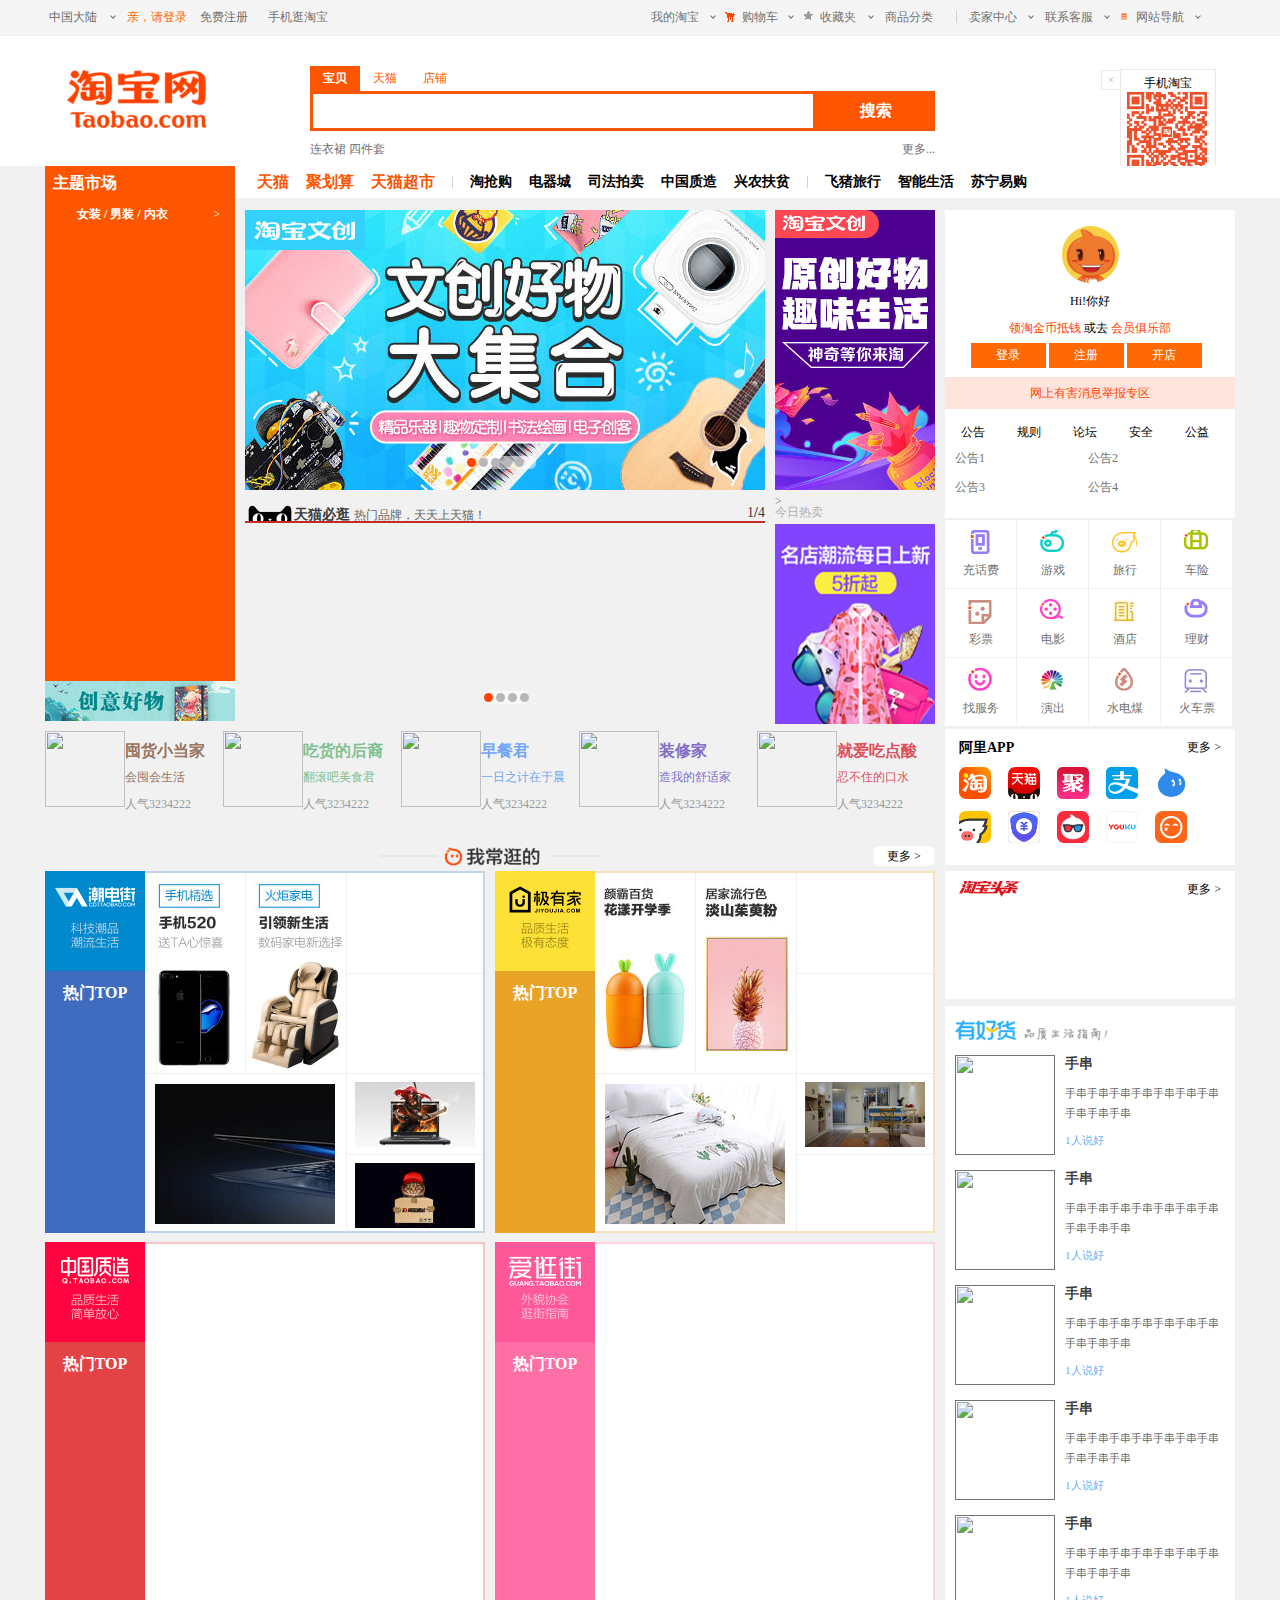
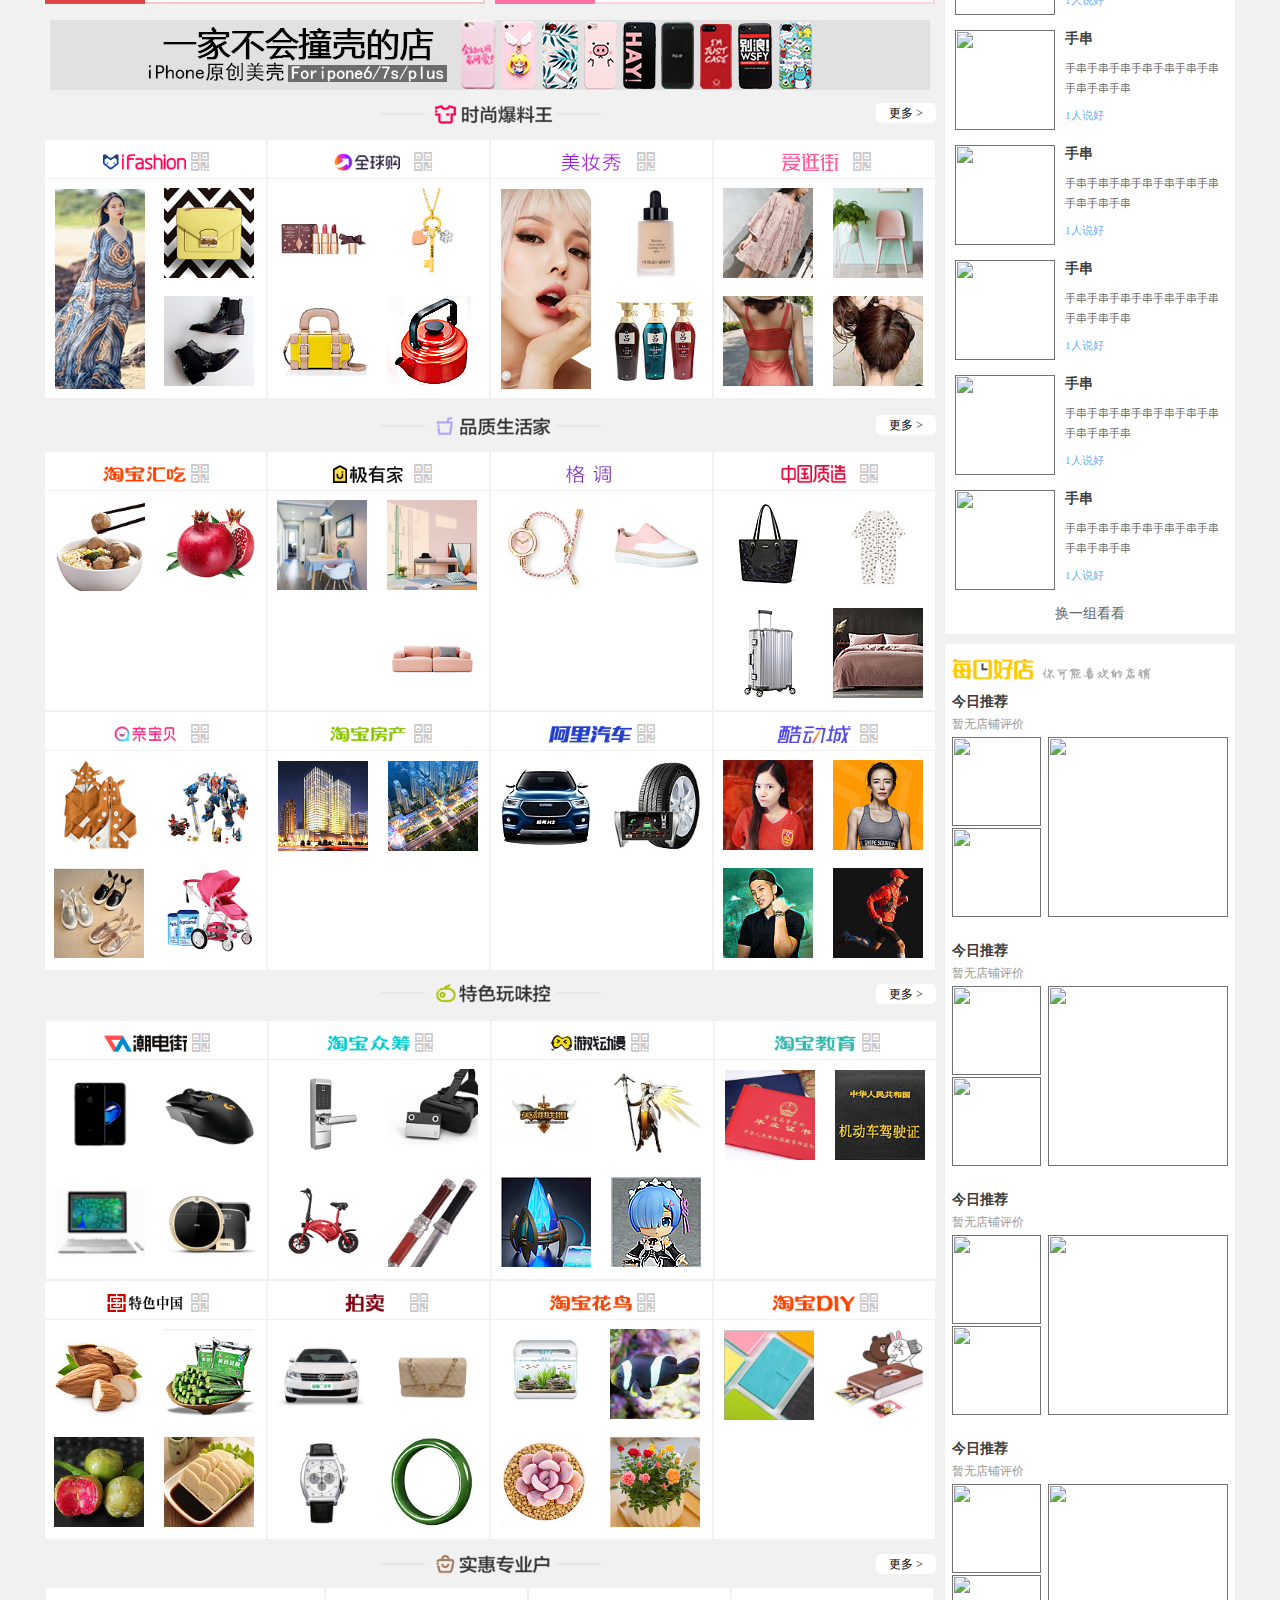
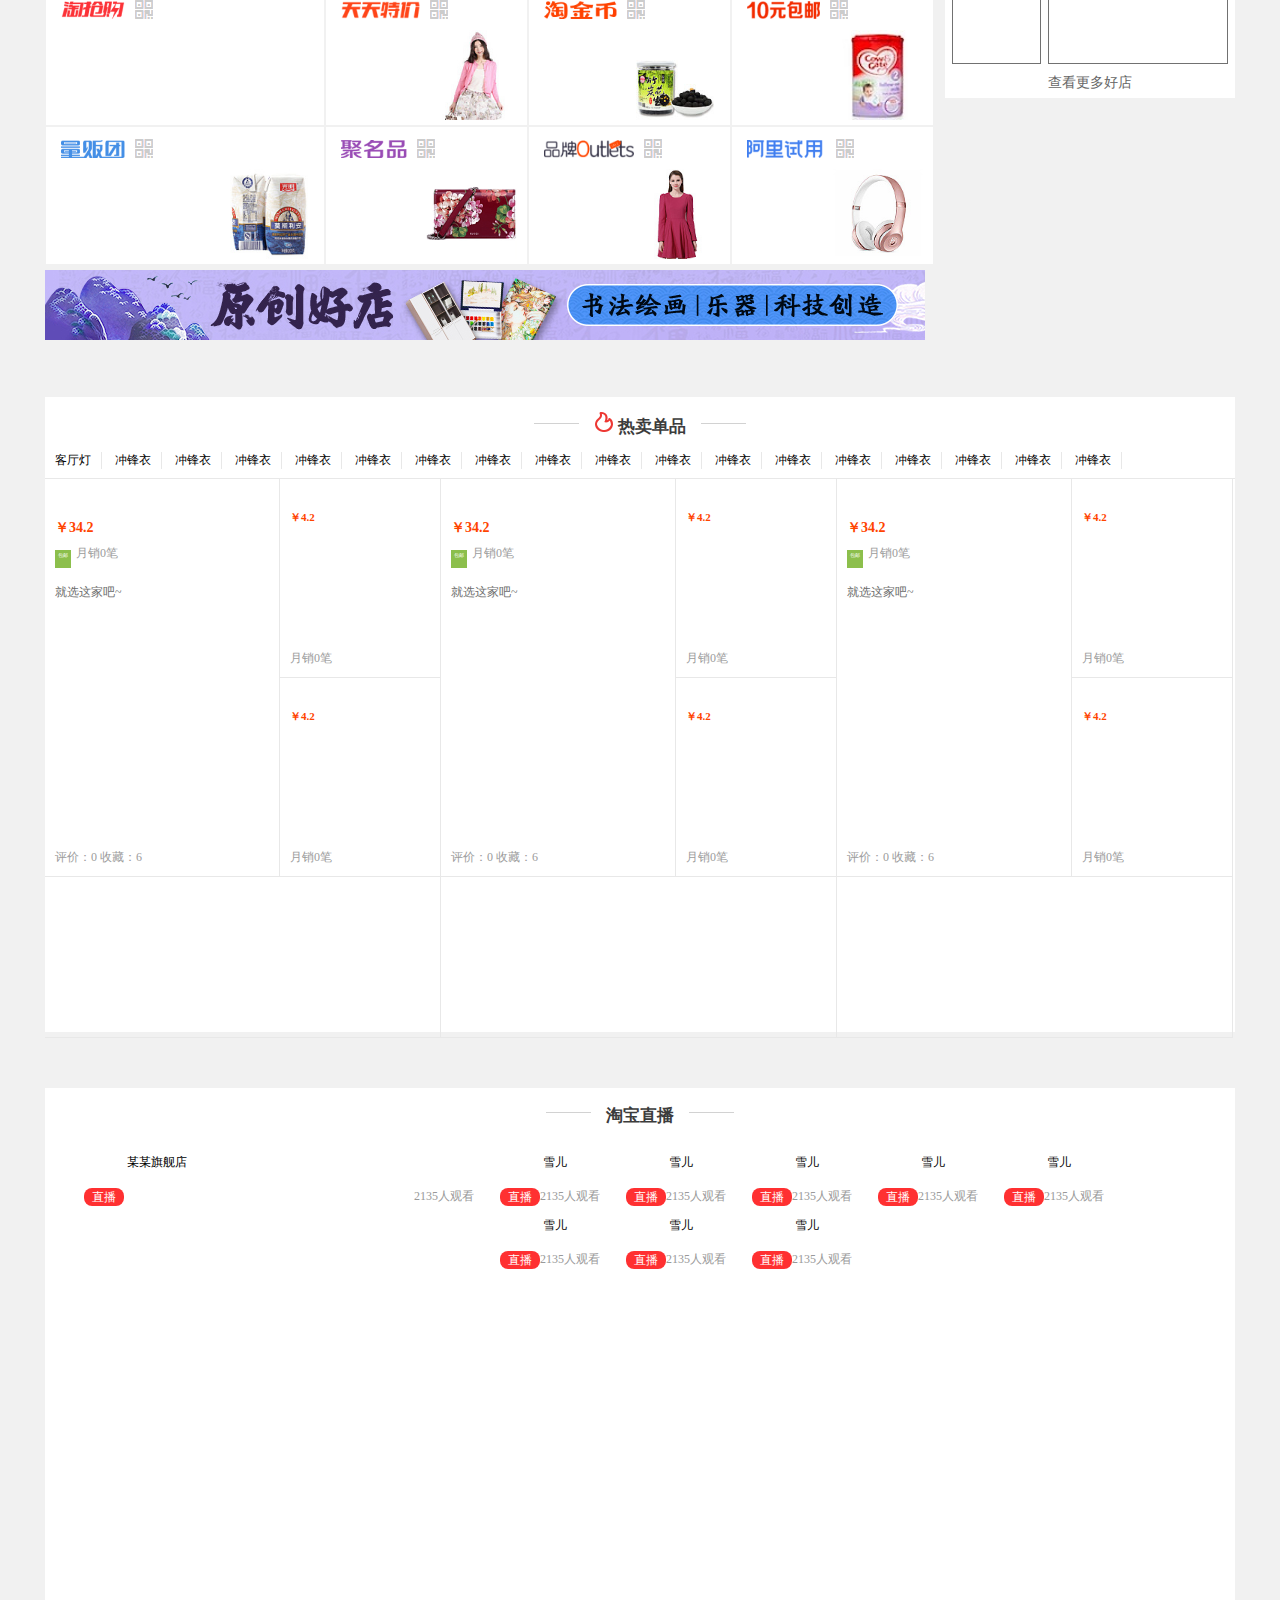
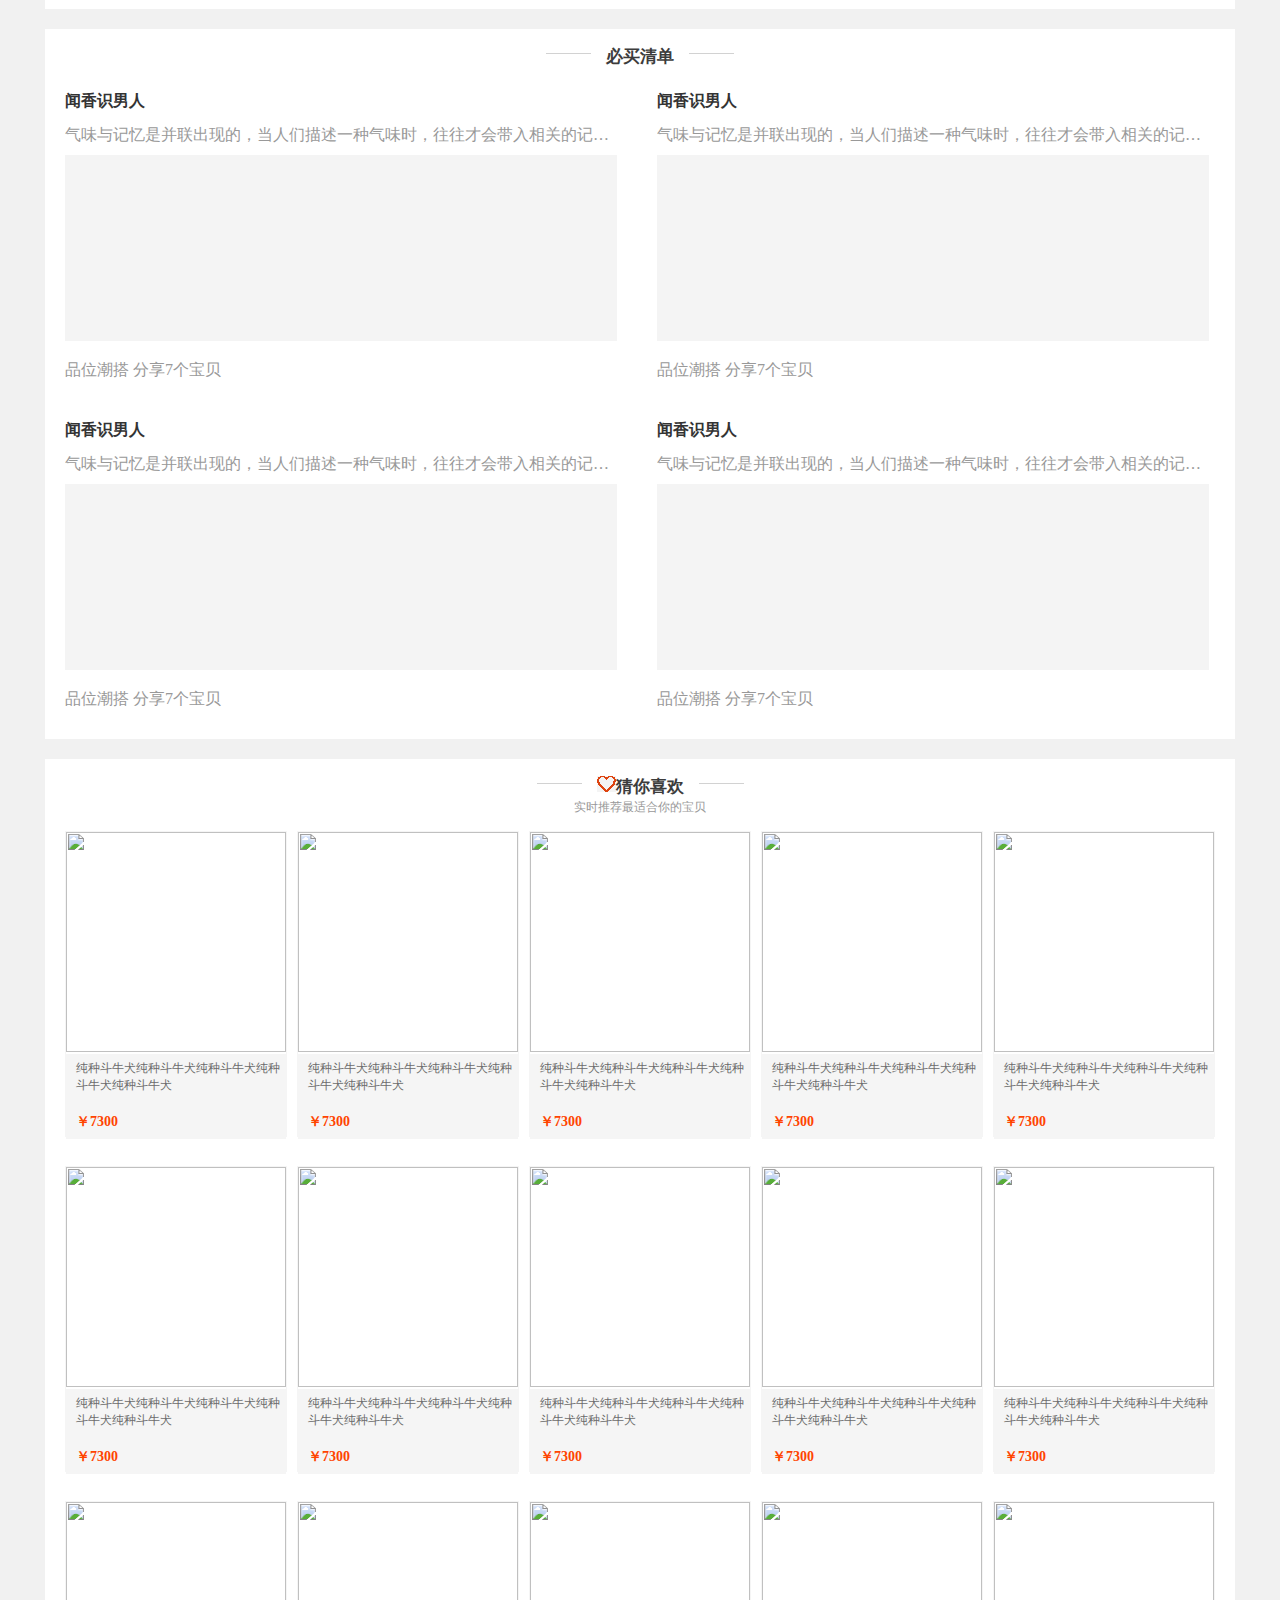
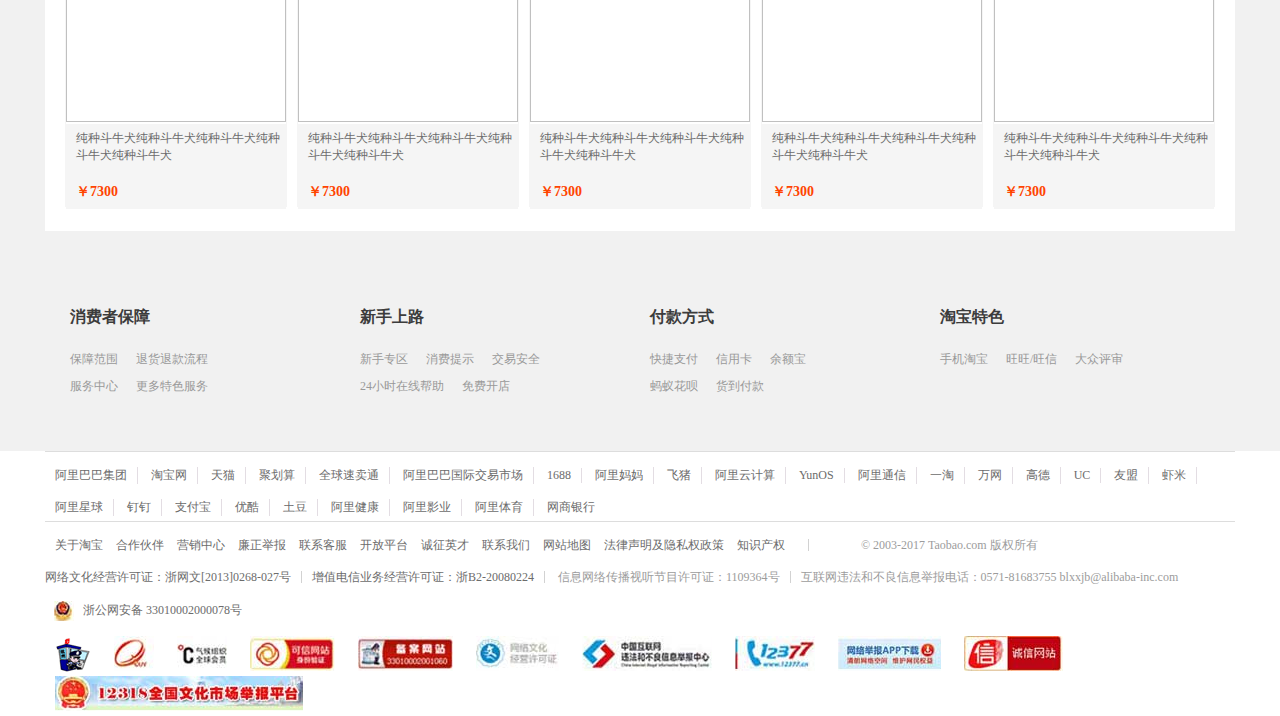
==== commit 0d9e66e8: "footer finished" ====
--- a/taobaoClone/index.html
+++ b/taobaoClone/index.html
@@ -1175,6 +1175,78 @@
             </li>
         </ul>
     </div>
-    <div class="footer"></div>
+    <div class="footer">
+        <div class="link">
+            <ul>
+                <li>阿里巴巴集团</li>
+                <li>淘宝网</li>
+                <li>天猫</li>
+                <li>聚划算</li>
+                <li>全球速卖通</li>
+                <li>阿里巴巴国际交易市场</li>
+                <li>1688</li>
+                <li>阿里妈妈</li>
+                <li>飞猪</li>
+                <li>阿里云计算</li>
+                <li>YunOS</li>
+                <li>阿里通信</li>
+                <li>一淘</li>
+                <li>万网</li>
+                <li>高德</li>
+                <li>UC</li>
+                <li>友盟</li>
+                <li>虾米</li>
+                <li>阿里星球</li>
+                <li>钉钉</li>
+                <li>支付宝</li>
+                <li>优酷</li>
+                <li>土豆</li>
+                <li>阿里健康</li>
+                <li>阿里影业</li>
+                <li>阿里体育</li>
+                <li>网商银行</li>
+            </ul>
+        </div>
+        <div class="law">
+            <ul>
+                <li>
+                    <ul>
+                        <li>关于淘宝</li>
+                        <li>合作伙伴</li>
+                        <li>营销中心</li>
+                        <li>廉正举报</li>
+                        <li>联系客服</li>
+                        <li>开放平台</li>
+                        <li>诚征英才</li>
+                        <li>联系我们</li>
+                        <li>网站地图</li>
+                        <li>法律声明及隐私权政策</li>
+                        <li>知识产权</li>
+                    </ul>
+                </li>
+            </ul>
+            <div class="line"></div>
+            <p>© 2003-2017 Taobao.com 版权所有</p>
+            <p>网络文化经营许可证：浙网文[2013]0268-027号<span class="line"></span>增值电信业务经营许可证：浙B2-20080224</p><span class="line"></span>
+            <p>信息网络传播视听节目许可证：1109364号<span class="line"></span>互联网违法和不良信息举报电话：0571-81683755 blxxjb@alibaba-inc.com</p>
+            <p><span></span>浙公网安备 33010002000078号</p>
+        </div>
+        <div class="footer_logo">
+            <ul>
+                <li><span></span></li>
+                <li><span></span></li>
+                <li><span></span></li>
+                <li><span></span></li>
+                <li><span></span></li>
+                <li><span></span></li>
+                <li><span></span></li>
+                <li><span></span></li>
+                <li><span></span></li>
+                <li><span></span></li>
+                <li><span></span></li>
+                <li><span></span></li>
+            </ul>
+        </div>
+    </div>
 </body>
 </html>--- a/taobaoClone/css/index.css
+++ b/taobaoClone/css/index.css
@@ -715,7 +715,42 @@
 .guess .item>div{background: #f5f5f5;position: relative;top: -2px;padding-bottom: 2px;height: 83px;}
 
 /* helper */
-.helper{margin: 0 auto;}
-.helper li{height: 203px;width: 290px;float: left;}
+.helper{margin: 0 auto;width: 1190px;height: 200px;}
+.helper li{height: 203px;width: 205px;float: left;margin-left: 25px;margin-right: 60px;}
 .helper li h2{color: #3c3c3c;font-size: 16px;margin-top: 56px;margin-bottom: 23px;}
-.helper li a{color: #999999;}+.helper li a{color: #999999;margin-right: 15px;display: inline-block;margin-bottom: 10px;}
+
+/* footer */
+.footer{width: 100%;background: #fff;}
+/* link */
+.footer .link{width: 1190px;margin: 0 auto;height: 69px;border-top: 1px solid #dddddd;border-bottom: 1px solid #dddddd;}
+.footer .link ul{padding: 15px 0;}
+.footer .link li{display: inline-block;padding: 0 10px;margin-bottom: 15px;border-right: 1px solid #e3dde3;color: #6c6c6c;}
+.footer .link li:last-of-type{border-right: none;}
+/* law */
+.footer .law{width: 1190px;}
+.footer .logo{width: 1190px;}
+.footer .law{width: 1190px;margin: 0 auto;}
+.footer .law>ul{margin-left: 10px;margin-top: 15px;display: inline-block;}
+.footer .law>ul>li>ul>li{color: #6c6c6c;display: inline-block;margin-right: 10px;}
+.footer .law p{display: inline-block;margin-bottom: 15px;margin-left: }
+.footer .law .line{display: inline-block;margin: 0 10px;position: relative;top: 2px;}
+.footer .law p:nth-of-type(1),.footer .law p:nth-of-type(3){color: #9c9c9c;}
+.footer .law p:nth-of-type(2),.footer .law p:nth-of-type(4){color: #6c6c6c;}
+.footer .law p:nth-of-type(1){margin-left: 39px;}
+.footer .law p:nth-of-type(4) span{background: url(../img/footer_logo.jpg) no-repeat -862px 0;display: inline-block;width: 20px;height: 20px;margin: 0 9px;vertical-align: middle;}
+/* footer_logo */
+.footer .footer_logo{width: 1190px;margin: 0 auto;}
+.footer .footer_logo ul li{display: inline-block;margin: 0 10px;}
+.footer .footer_logo ul span{display: inline-block;height: 36px;}
+.footer .footer_logo ul li:nth-of-type(1) span{background: url(../img/footer_logo1.gif) no-repeat 0 0;width: 36px;}
+.footer .footer_logo ul li:nth-of-type(2) span{background: url(../img/footer_logo.jpg) no-repeat -40px 0;width: 40px;}
+.footer .footer_logo ul li:nth-of-type(3) span{background: url(../img/footer_logo.jpg) no-repeat -80px 0;width: 50px;}
+.footer .footer_logo ul li:nth-of-type(4) span{background: url(../img/footer_logo.jpg) no-repeat -140px 0;width: 85px;}
+.footer .footer_logo ul li:nth-of-type(5) span{background: url(../img/footer_logo.jpg) no-repeat -240px 0;width: 95px;}
+.footer .footer_logo ul li:nth-of-type(6) span{background: url(../img/footer_logo.jpg) no-repeat -345px 0;width: 83px;}
+.footer .footer_logo ul li:nth-of-type(7) span{background: url(../img/footer_logo.jpg) no-repeat -430px 0;width: 130px;}
+.footer .footer_logo ul li:nth-of-type(8) span{background: url(../img/footer_logo.jpg) no-repeat -567px 0;width: 80px;}
+.footer .footer_logo ul li:nth-of-type(9) span{background: url(../img/footer_logo.jpg) no-repeat -650px 0;width: 103px;}
+.footer .footer_logo ul li:nth-of-type(10) span{background: url(../img/footer_logo.jpg) no-repeat -760px 0;width: 99px;}
+.footer .footer_logo ul li:nth-of-type(11) span{background: url(../img/footer_logo.jpg) no-repeat -885px 0;width: 250px;}
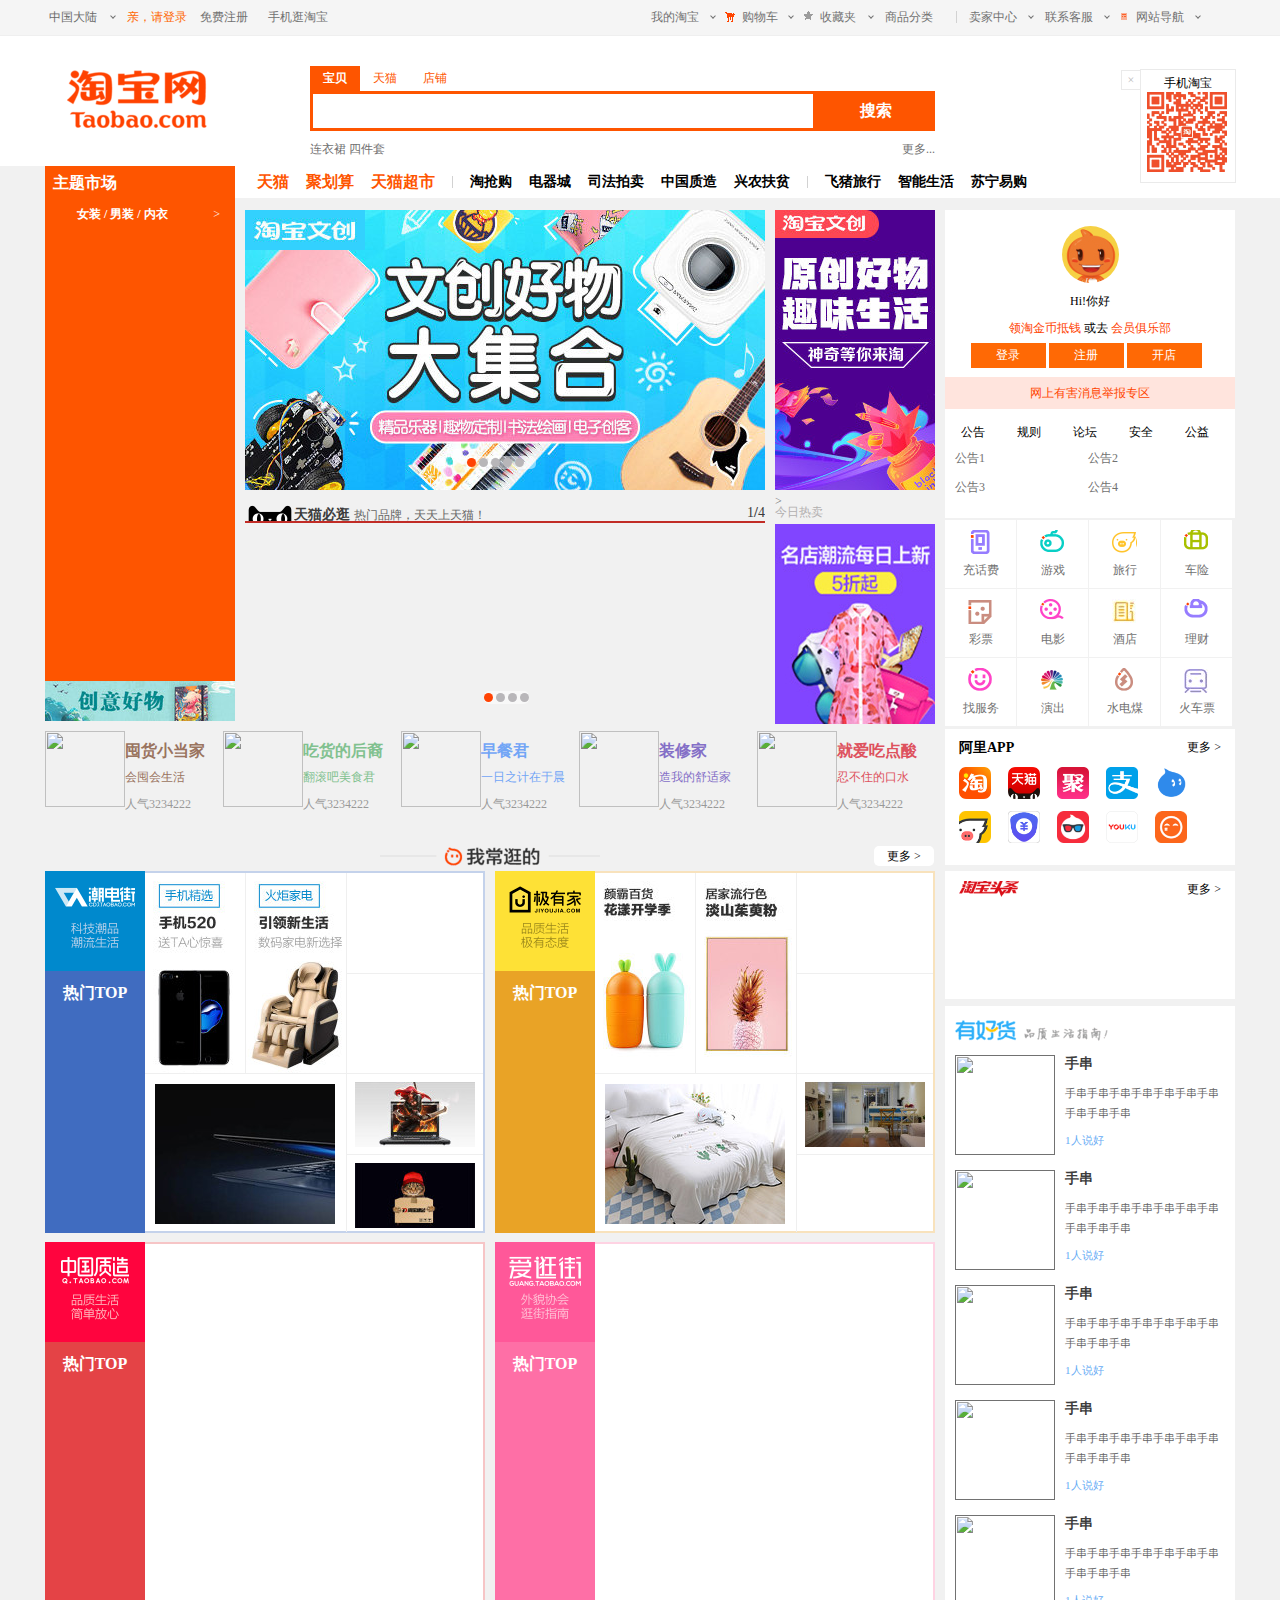
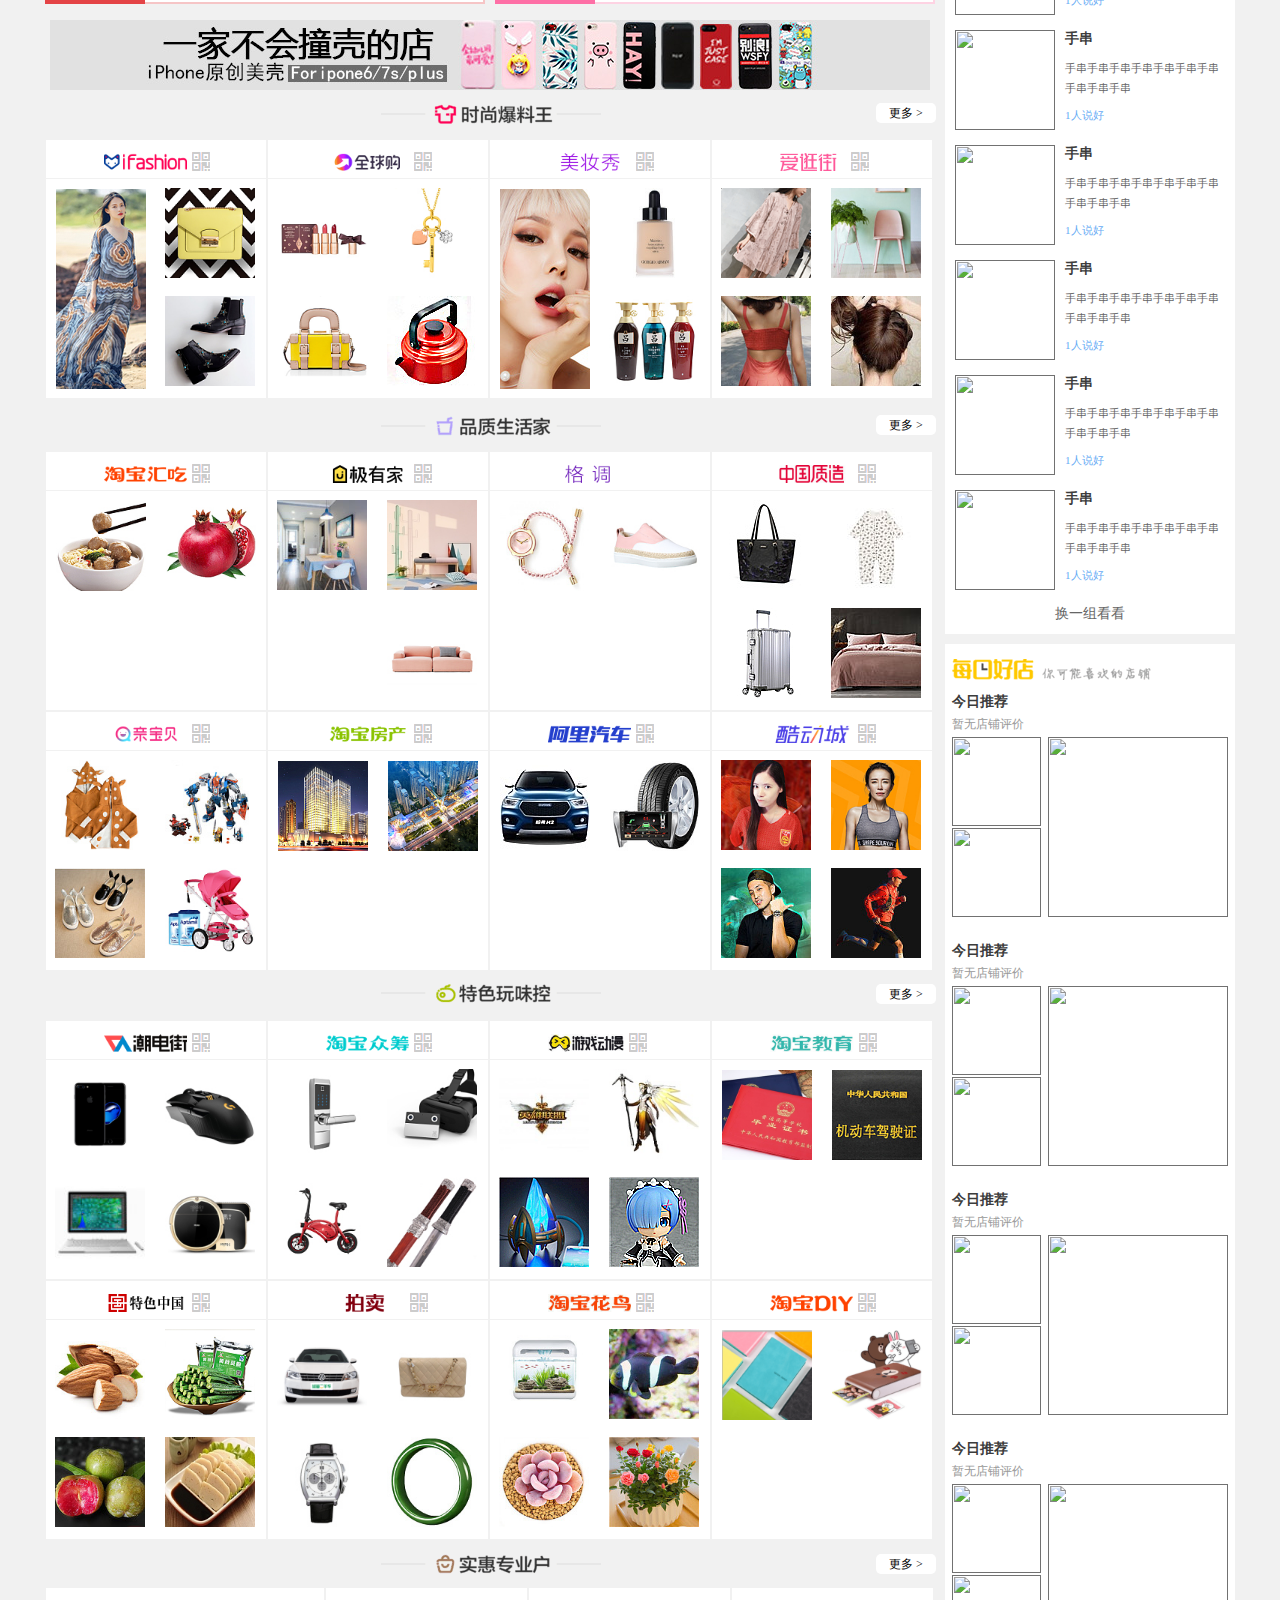
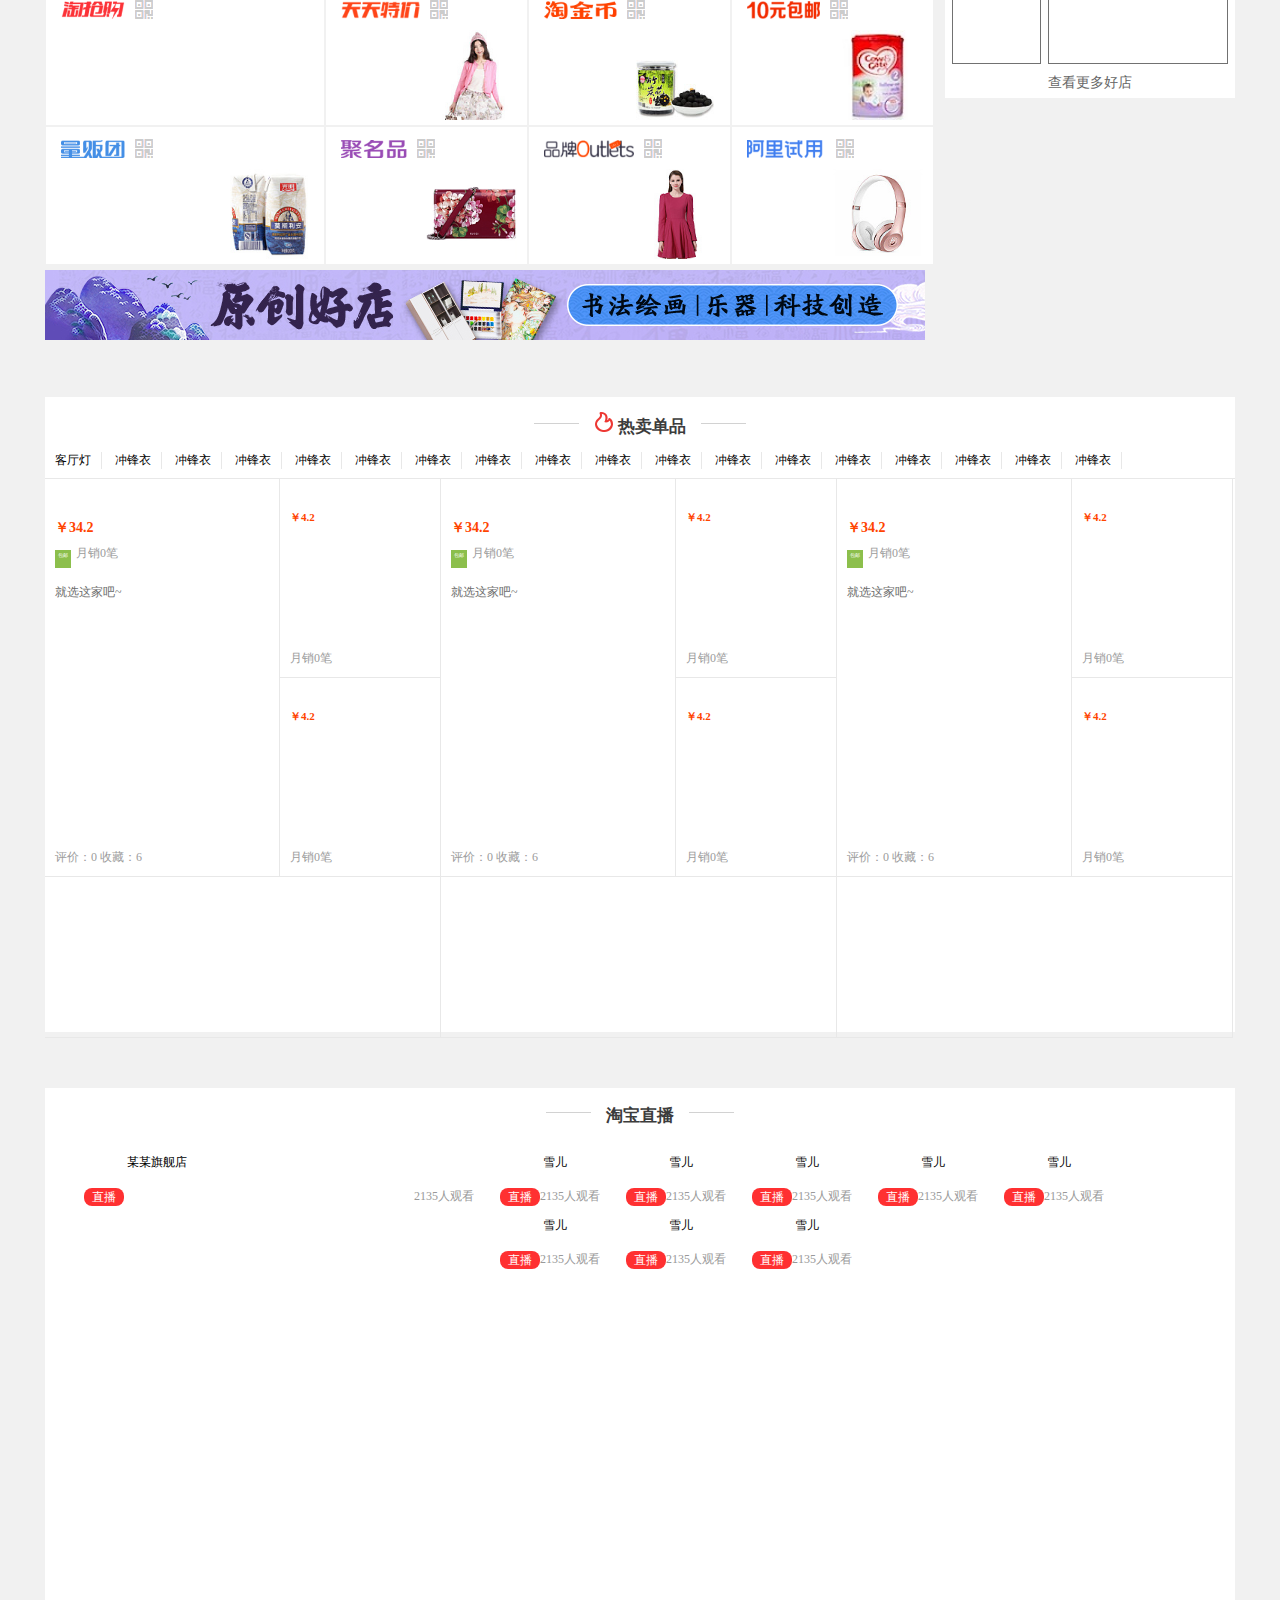
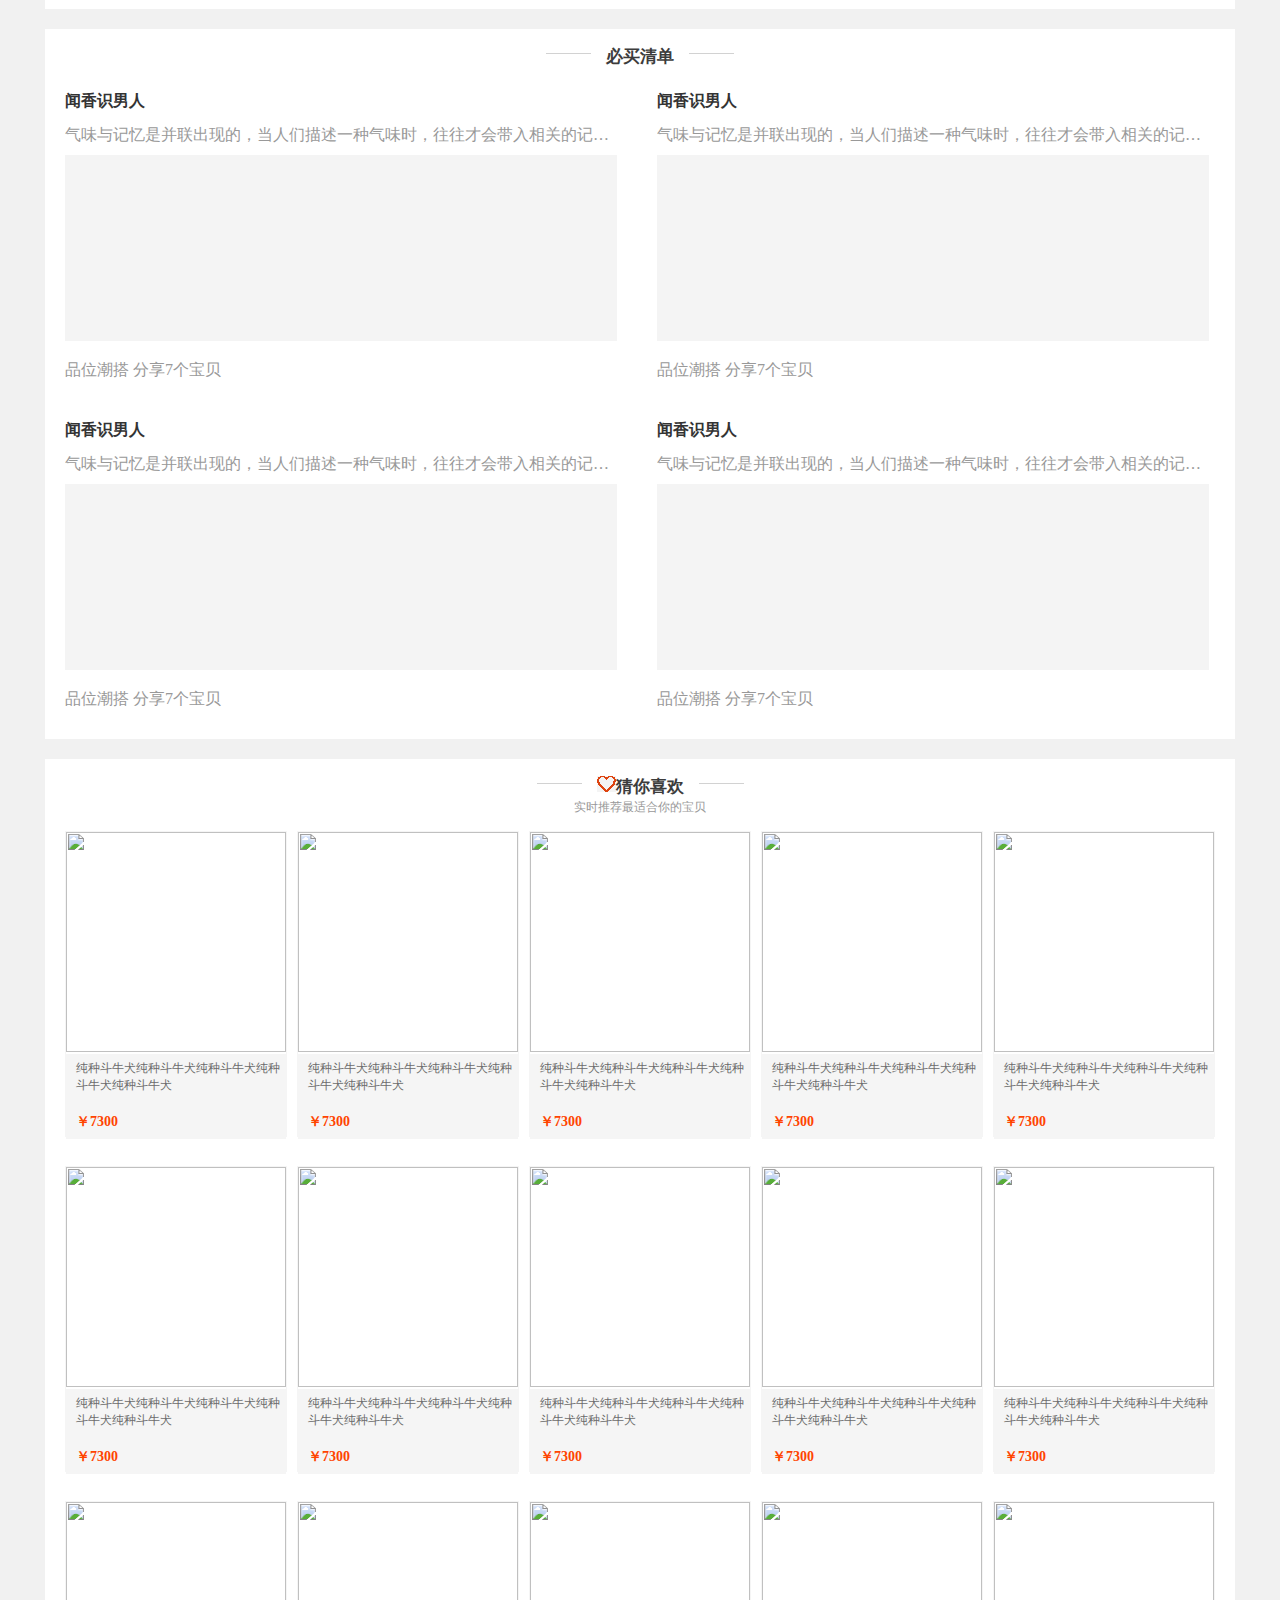
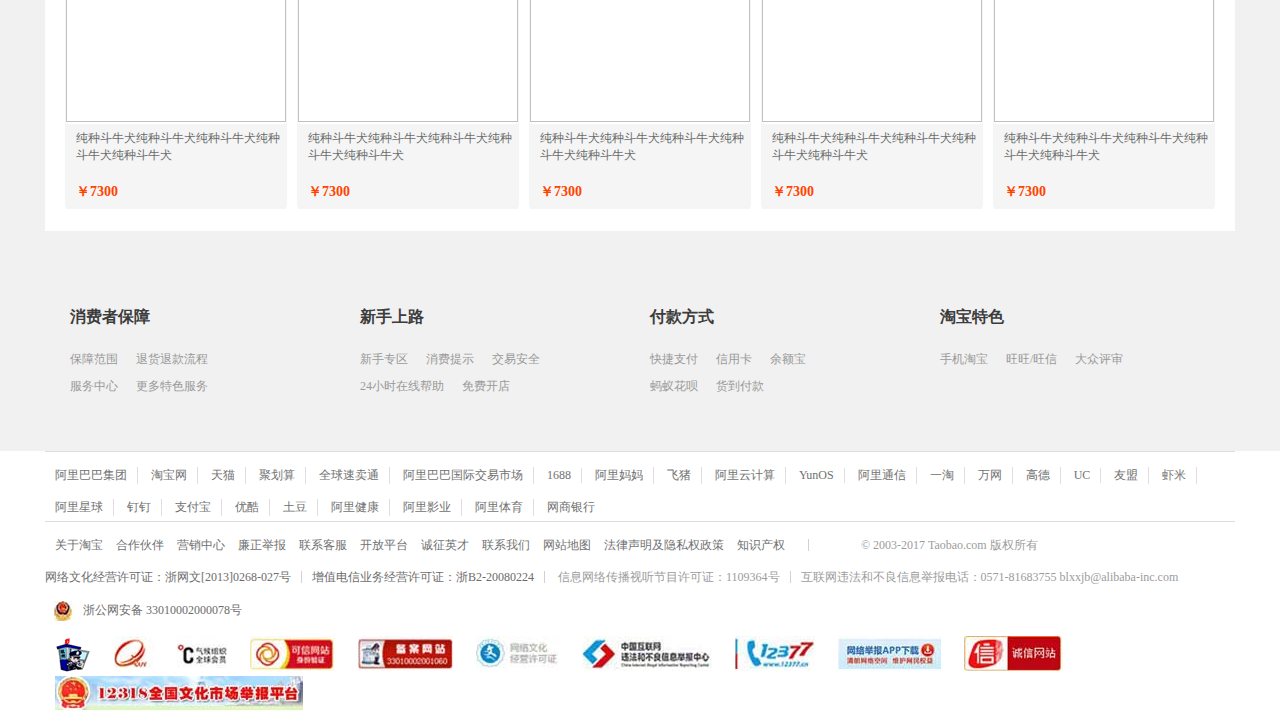
==== commit 7361b0b6: "add tab.js" ====
--- a/taobaoClone/index.html
+++ b/taobaoClone/index.html
@@ -12,6 +12,7 @@
     <script src="js/common.js"></script>
     <script src="js/popup.js"></script>
     <script src="js/slide.js"></script>
+    <script src="js/tab.js"></script>
 </head>
 <body>
     <div class="wrap_top">
@@ -644,6 +645,7 @@
         </div>
 
         <div class="ad6"><a href=""><img src="img/ad/ad6.jpg" alt=""></a></div>
+        
         <div class="sidebar_down">
             <div class="news">
                 <h3><strong>更多 ></strong></h3>
@@ -1178,50 +1180,50 @@
     <div class="footer">
         <div class="link">
             <ul>
-                <li>阿里巴巴集团</li>
-                <li>淘宝网</li>
-                <li>天猫</li>
-                <li>聚划算</li>
-                <li>全球速卖通</li>
-                <li>阿里巴巴国际交易市场</li>
-                <li>1688</li>
-                <li>阿里妈妈</li>
-                <li>飞猪</li>
-                <li>阿里云计算</li>
-                <li>YunOS</li>
-                <li>阿里通信</li>
-                <li>一淘</li>
-                <li>万网</li>
-                <li>高德</li>
-                <li>UC</li>
-                <li>友盟</li>
-                <li>虾米</li>
-                <li>阿里星球</li>
-                <li>钉钉</li>
-                <li>支付宝</li>
-                <li>优酷</li>
-                <li>土豆</li>
-                <li>阿里健康</li>
-                <li>阿里影业</li>
-                <li>阿里体育</li>
-                <li>网商银行</li>
+                <li><a href="">阿里巴巴集团</a></li>
+                <li><a href="">淘宝网</a></li>
+                <li><a href="">天猫</a></li>
+                <li><a href="">聚划算</a></li>
+                <li><a href="">全球速卖通</a></li>
+                <li><a href="">阿里巴巴国际交易市场</a></li>
+                <li><a href="">1688</a></li>
+                <li><a href="">阿里妈妈</a></li>
+                <li><a href="">飞猪</a></li>
+                <li><a href="">阿里云计算</a></li>
+                <li><a href="">YunOS</a></li>
+                <li><a href="">阿里通信</a></li>
+                <li><a href="">一淘</a></li>
+                <li><a href="">万网</a></li>
+                <li><a href="">高德</a></li>
+                <li><a href="">UC</a></li>
+                <li><a href="">友盟</a></li>
+                <li><a href="">虾米</a></li>
+                <li><a href="">阿里星球</a></li>
+                <li><a href="">钉钉</a></li>
+                <li><a href="">支付宝</a></li>
+                <li><a href="">优酷</a></li>
+                <li><a href="">土豆</a></li>
+                <li><a href="">阿里健康</a></li>
+                <li><a href="">阿里影业</a></li>
+                <li><a href="">阿里体育</a></li>
+                <li><a href="">网商银行</a></li>
             </ul>
         </div>
         <div class="law">
             <ul>
                 <li>
                     <ul>
-                        <li>关于淘宝</li>
-                        <li>合作伙伴</li>
-                        <li>营销中心</li>
-                        <li>廉正举报</li>
-                        <li>联系客服</li>
-                        <li>开放平台</li>
-                        <li>诚征英才</li>
-                        <li>联系我们</li>
-                        <li>网站地图</li>
-                        <li>法律声明及隐私权政策</li>
-                        <li>知识产权</li>
+                        <li><a href="">关于淘宝</a></li>
+                        <li><a href="">合作伙伴</a></li>
+                        <li><a href="">营销中心</a></li>
+                        <li><a href="">廉正举报</a></li>
+                        <li><a href="">联系客服</a></li>
+                        <li><a href="">开放平台</a></li>
+                        <li><a href="">诚征英才</a></li>
+                        <li><a href="">联系我们</a></li>
+                        <li><a href="">网站地图</a></li>
+                        <li><a href="">法律声明及隐私权政策</a></li>
+                        <li><a href="">知识产权</a></li>
                     </ul>
                 </li>
             </ul>
--- a/taobaoClone/css/index.css
+++ b/taobaoClone/css/index.css
@@ -1,5 +1,5 @@
 body{background: #f1f1f1;}
-/* top部分 */
+/* common */
 a {
     color: #717171;
 }
@@ -28,6 +28,7 @@
     background: #D2D2D2;
 }
 
+/* top */
 .wrap_top {
     width: 100%;
     height: 35px;
@@ -233,7 +234,7 @@
 }
 .mar{
     position: absolute;
-    left: 1075px;
+    left: 1095px;
     top: 33px;
     border: 1px solid #eaeaea;
     width: 82px;
@@ -258,13 +259,13 @@
     height: 80px;
 }
 
-/* 写mainup部分 */
+/* mainup */
 .main_up{
     position: relative;
     width: 1190px;
     margin: 0 auto;
 }
-/* nav部分 */
+/* nav */
 .nav{
     display: inline-block;
     width: 1089px;
@@ -275,6 +276,7 @@
     left: 180px;
     font-weight: bold;
     background: #fff;
+    z-index: -1;
 }
 .nav ul{ margin-left: 32px;}
 .nav li{
@@ -290,7 +292,7 @@
     font-size: 16px;
 }
 
-/* menu部分 */
+/* menu */
 .menu{
     width: 190px;
     height: 515px;
--- a/taobaoClone/css/show.css
+++ b/taobaoClone/css/show.css
@@ -87,7 +87,8 @@
 .show5 .show_title{background: url(../img/icon.png) no-repeat center -568px;}
 
 
-.show_common {width: 221px;height: 258px;float: left;border: 1px solid #f1f1f1;position: relative;top: -22px;background: #fff;}
+.show_common {width: 220px;height: 258px;float: left;border: 1px solid #f1f1f1;position: relative;top: -22px;background: #fff;}
+.show_common:hover{border: 1px solid #fe5500;}
 .show_common .top{height: 38px;width: 221px;border-bottom: 1px solid #f1f1f1;}
 .show_common .square{width: 110px;height: 108px;float: left;}
 .show_common .square>img{height: 90px;margin: 9px;}
@@ -98,11 +99,13 @@
 .show_common .highlong2>img{height: 90px;margin: 10px;}
 
 
-.show2 div.show_common:nth-of-type(1),.show3 div.show_common:nth-of-type(1),.show3 div.show_common:nth-of-type(5),show4 div.show_common:nth-of-type(1),.show4 div.show_common:nth-of-type(5){border-left: none;}
-.show2 div.show_common:nth-of-type(4),.show3 div.show_common:nth-of-type(4),.show3 div.show_common:nth-of-type(8),.show4 div.show_common:nth-of-type(4),.show4 div.show_common:nth-of-type(8){border-right: none;}
+/* .show2 div.show_common:nth-of-type(1),.show3 div.show_common:nth-of-type(1),.show3 div.show_common:nth-of-type(5),show4 div.show_common:nth-of-type(1),.show4 div.show_common:nth-of-type(5){border-left: none;} */
+/* .show2 div.show_common:nth-of-type(4),.show3 div.show_common:nth-of-type(4),.show3 div.show_common:nth-of-type(8),.show4 div.show_common:nth-of-type(4),.show4 div.show_common:nth-of-type(8){border-right: none;} */
 
 .show5_wide{width: 278px;height: 137px;float: left;position: relative;top: -25px;border: 0.5px solid #f1f1f1;background: #fff;}
+.show5_wide:hover{border: 1px solid #fe5500;}
 .show5_normal{width: 201px;height: 137px;float: left;position: relative;top: -25px;border: 0.5px solid #f1f1f1;background: #fff;}
+.show5_normal:hover{border: 1px solid #fe5500;}
 .show5 .top{height: 38px;}
 .show5_wide .show_logo{left: 15px;}
 .show5_wide .show_mar{left: 25px;}
